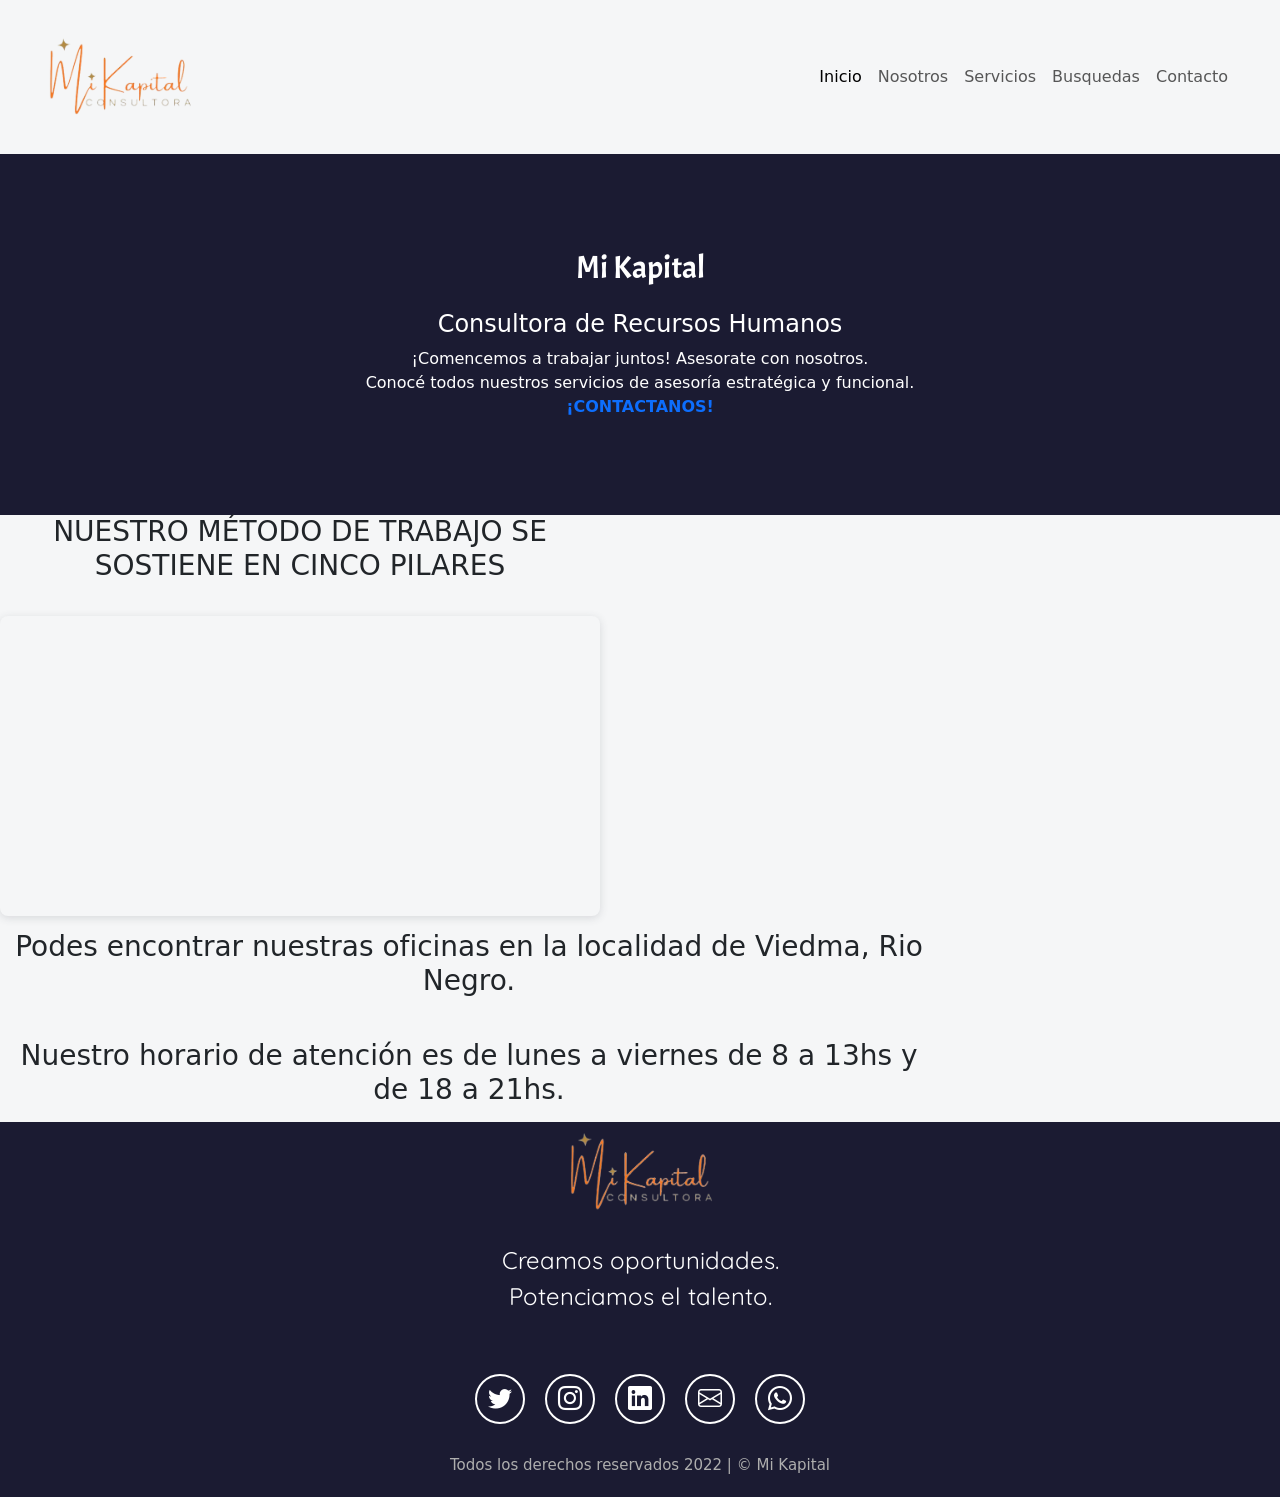
==== index.html @ c0444a29 "Subida masiva de proyecto final" ====
<!DOCTYPE html>
<html lang="es">
  <head>
    <!-- Metadatos -->
    <meta charset="UTF-8">
    <meta http-equiv="X-UA-Compatible" content="IE=edge">
    <meta name="viewport" content="width=device-width, initial-scale=1.0">
    <meta name="description" content="Consultora de Recursos Humanos">
    <meta name="keywords" content="consultora, recursos humanos, talento, capital humano, rrhh">
    <!-- Titulo -->
    <title>Mi Kapital | Inicio</title>
    <!-- Favicon -->
    <link rel="icon" type="image/x-icon" href="./assets/images/logofavicon.ico">
    <!-- Bootstrap -->
    <link href="https://cdn.jsdelivr.net/npm/bootstrap@5.3.0-alpha1/dist/css/bootstrap.min.css" rel="stylesheet" integrity="sha384-GLhlTQ8iRABdZLl6O3oVMWSktQOp6b7In1Zl3/Jr59b6EGGoI1aFkw7cmDA6j6gD" crossorigin="anonymous">
    <!-- Iconos de Bootstrap -->
    <link rel="stylesheet" href="https://cdn.jsdelivr.net/npm/bootstrap-icons@1.10.3/font/bootstrap-icons.css">
    <!-- CSS -->
    <link rel="stylesheet" href="./css/style.css">
    <!-- Google Fonts -->
    <link rel="preconnect" href="https://fonts.googleapis.com">
    <link rel="preconnect" href="https://fonts.gstatic.com" crossorigin>
    <link href="https://fonts.googleapis.com/css2?family=Acme&family=Quicksand:wght@500&family=Share+Tech+Mono&display=swap" rel="stylesheet">
  </head>

  <body>
    <!-- Barra de navegacion -->
    <nav class="navbar navbar-expand-md navbar-light">
      <div class="container-fluid">
        <button class="navbar-toggler" type="button" data-bs-toggle="collapse" data-bs-target="#navbar-toggler" aria-controls="navbarTogglerDemo01" aria-expanded="false" aria-label="Toggle navigation">
          <span class="navbar-toggler-icon"></span>
        </button>
        <div class="collapse navbar-collapse" id="navbar-toggler">
          <a class="navbar-brand" href="./index.html">
            <img src="./assets/images/footer.png" width="150"alt="Logo de la consultora">
          </a>
          <ul class="navbar-nav d-flex justify-content-center align-items-center">
            <li class="nav-item">
              <a class="nav-link active" aria-current="page" href="index.html">Inicio</a>
            </li>
            <li class="nav-item">
              <a class="nav-link" href="./pages/nosotros.html">Nosotros</a>
            </li>
            <li class="nav-item">
              <a class="nav-link" href="./pages/servicios.html">Servicios</a>
            </li>
            <li class="nav-item">
              <a class="nav-link" href="./pages/busquedas.html">Busquedas</a>
            </li>
            <li class="nav-item">
              <a class="nav-link" href="./pages/contacto.html">Contacto</a>
            </li>
          </ul>
        </div>
      </div>
    </nav>

    <!-- Seccion Hero -->
    <section  class="hero align-items-stretch">
      <div class="hero-principal d-flex flex-column justify-content-center align-items-center seccion-oscura">
        <h1 class="seccion-titulo">Mi Kapital</h1>
        <h2 class="texto-blanco">Consultora de Recursos Humanos</h2>
        <p>¡Comencemos a trabajar juntos! Asesorate con nosotros. <br> Conocé todos nuestros servicios  de asesoría estratégica y funcional.<br><a href="./pages/contacto.html" real="noopener noreferrer"><strong>¡CONTACTANOS!</strong></a></p>
      </div>
  
      <div class="hero-intermedio d-flex flex-column justify-content-center align-items-center">
        <h3>NUESTRO MÉTODO DE TRABAJO SE SOSTIENE EN CINCO PILARES</h2>
        <div class="ratio ratio-4x3" style="position: relative; width: 100%; height: 0; padding-top: 50.0000%; padding-bottom: 0; box-shadow: 0 2px 8px 0 rgba(63,69,81,0.16); margin-top: 1.6em; margin-bottom: 0.9em; overflow: hidden; border-radius: 8px;will-change: transform;">
          <iframe class="hero-intermedio-imagen img-fluid" loading="lazy" style="position: absolute; width: 100%; height: 100%; top: 0; left: 0;  border: none; padding: 0;margin: 0;"
           src="https:&#x2F;&#x2F;www.canva.com&#x2F;design&#x2F;DAFYMnzZN74&#x2F;view?embed" allowfullscreen="allowfullscreen" allow="fullscreen">
          </iframe>
        </div>
      </div>

      <div class="hero-inferior d-flex flex-row justify-content-center align-items-center">
        <div>
          <h3>Podes encontrar nuestras oficinas en la localidad de Viedma, Rio Negro.<h3><br>
          <p>Nuestro horario de atención es de lunes a viernes de 8 a 13hs y de 18 a 21hs.</p>
        </div>
        <iframe class="hero-inferior-imagen img-fluid" src="https://www.google.com/maps/embed?pb=!1m18!1m12!1m3!1d48306.192448101625!2d-63.035159123604025!3d-40.824953755593626!2m3!1f0!2f0!3f0!3m2!1i1024!2i768!4f13.1!3m3!1m2!1s0x95f698126201d8c5%3A0xc439042877c7ae8!2sViedma%2C%20R%C3%ADo%20Negro!5e0!3m2!1ses!2sar!4v1674140416798!5m2!1ses!2sar" alt="Mapa de ubicación" width="400vw" height="300vh" frameborder="0" style="border: 0px; pointer-events: none;" allowfullscreen=""></iframe>
      </div>
    </section>
  
    <footer class="seccion-oscura d-flex flex-column align-items-center justify-content-center">
      <img class="footer-logo" src="../assets/images/footer.png" alt="Logo de la consultora">
      <p class="footer-texto text-center">Creamos oportunidades. <br>Potenciamos el talento.</p>
      <div class="iconos-redes-sociales d-flex flex-wrap align-items-center justify-content-center">
        <a href="https://twitter.com" target="_blank" rel="noopener noreferrer">
          <i class="bi bi-twitter"></i>
        </a>
        <a href="https://instagram.com" target="_blank" rel="noopener noreferrer">
          <i class="bi bi-instagram"></i>
        </a>
        <a href="https://linkedin.com" target="_blank" rel="noopener noreferrer">
          <i class="bi bi-linkedin"></i>
        </a>
        <a href="mailto:mikapital@miemail.com" target="_blank" rel="noopener noreferrer">
          <i class="bi bi-envelope"></i>
        </a>
        <a href="https://api.whatsapp.com/send?phone=5492920253766&text=Hola,%20me%20gustar%C3%ADa%20m%C3%A1s%20informaci%C3%B3n%20sobre%20sus%20servicios." target="_blank" rel="noopener noreferrer">
          <i class="bi bi-whatsapp"></i>
        </a>
      </div>
      <div class="derechos-de-autor">Todos los derechos reservados 2022 | &#169; Mi Kapital
      </div>
    </footer>

    <script src="https://cdn.jsdelivr.net/npm/bootstrap@5.3.0-alpha1/dist/js/bootstrap.bundle.min.js" integrity="sha384-w76AqPfDkMBDXo30jS1Sgez6pr3x5MlQ1ZAGC+nuZB+EYdgRZgiwxhTBTkF7CXvN" crossorigin="anonymous"></script>  
  </body>

</html>
---- css/style.css ----
/* reset */
* {
  padding: 0;
  margin: 0;
  box-sizing: border-box;
}

*::selection{
  color: rgb(165, 75, 42);
  background-color: rgb(63, 173, 173);
}

a {
  text-decoration: none;
  list-style-type: none;
}


/* Barra de navegacion */
.navbar{
  padding: 2rem;
  background-color: #f5f6f7;
}

.navbar-collapse{
  align-items: center;
  justify-content: space-between;
}


/* Estilos generales */
section{
  display: flex;
  flex-direction: column;
  align-items: center;
  justify-content: center;
}

h1{
  font-size: 2.5rem;
  font-family: 'Acme', sans-serif;
}

.seccion-oscura{
  color: white;
  background-color: #1b1b32;
}

.seccion-clara{
  color: black;
  background-color: white;
}

.seccion-titulo{
  font-size: 2rem;
  padding: 15px 0;
  font-family: 'Acme', sans-serif;
}

.seccion-descripcion{
  font-size: 1.2rem;
  color:#584e4e;
}

.seccion-texto{
  font-size: 1.2rem;
}

.btn-info{
  font-size: 1.1rem;
  margin: 20px;
  font-weight: bold;
}

.texto-negro{
  color: black;
}

.texto-blanco{
  color:white
}

/* Seccion Hero */
.hero{
  background-color: #f5f6f7;
  min-height: 450px;
  text-align: center;
}

.hero-principal{
  padding: 5rem;
}

.hero-principal h2 {
  font-size: 1.5rem;
}

/* Seccion Nosotros */

.nosotros{
  padding: 40px;
}

.nosotros .contenedor{
  max-width: 600px;
  text-align: center;
} 

.nosotros-inferior{
  padding: 40px;
}

.nosotros-titulo{
  font-size: 25px;
  font-weight: bold;
  margin: 10px 0;
}
.nosotros-inferior .columna{
  padding: 20px;
  border: 2px solid #8080804d;
  display: flex;
  flex-direction: column;
  justify-content: space-evenly;
  transition: all 0.2s ease-in;
}

.nosotros-inferior .columna:hover{
  color:white;
  background-color: #1b1b32;
}

.nosotros-inferior .columna{
  font-size: 20px;
}

.nosotros-inferior .row img{
  width:100%;
  padding: 0;
  border-radius: 10%;
}

.badge-contenedor{
  font-size: 20px;
  font-weight: bold;
  margin: 10px 0;
}

.badge{
  margin: 5px;
}

.testimonios{
  padding: 40px 40px 80px 40px;
}

.testimonios .carousel{
  max-width: 800px;
}

.carousel-item{
  height: 500px;
}

.carousel-item .container{
  width: 100%;
  height: 100%;
  display: flex;
  flex-direction: column;
  align-items: center;
  justify-content: center;
}

.testimonio-imagen{
  height: 150px;
  width: 150px;
  margin: 10px 10px 20px 10px;
}

.testimonio-texto{
  max-width: 70%;
  font-size: 20px;
  text-align: center;
  font-family: 'Share Tech Mono', monospace;
}

.testimonio-info{
  font-weight: bold;
  text-align: center;
}

.testimonio-info p{
  margin-bottom: 0;
}

.testimonio-footer .cliente{
  font-size: 1.2rem;
}

.testimonio-info .cargo{
  font-size: 0.9rem;
  color: #656060;
}



/* Seccion Servicios */

.servicios{
padding: 40px;
}

.servicios .contenedor{
  max-width: 600px;
  text-align: center;
}

.servicios img{
  height: 100%;
  width: 100%;
  padding: 10px;
  border-radius: 10px;
  display: block;
  transition: all 0.2s ease;
}

.galeria img:hover{
  opacity: 0.2;
}

.servicios-contenedor{
  padding-top: 60px;
  margin-bottom: 40px;
}

.galeria{
  position: relative;
}

.overlay{
  transition: all 0.2s ease;
  opacity: 0;
  position: absolute;
  top: 50%;
  left: 50%;
  transform: translate(-50%, -50%);
  text-align: center;
}

.overlay p{
  font-size: 25px;
  font-weight: bold;
  margin-bottom: 0;
}

.servicios-contenedor:hover .overlay{
  opacity: 1;
}

/* Busquedas */
.busquedas{
  padding: 40px;
  }
  
  .busquedas .contenedor{
    max-width: 600px;
    text-align: center;
  }

.busquedas-listado{
  min-height: 500px;
  padding: 30px;
}

.busquedas-listado .card{
  width: 80%;
  max-width: 600px;
  margin: 15px;
}

.busquedas-listado .card-header{
  font-weight: bold;
}

/* contacto */

.encabezado-contacto{
  min-height:400px;
}

.parrafo-contacto{
  font-size: 1.3rem;

}

.contacto .container{
  max-width: 1100px;
  min-height: 200px;
  padding: 20px;
}

.contacto .rectangulo{
  margin-top: -5rem;
  background-color:rgb(13, 109, 253);
  border-radius: 10px;
  box-shadow: 0px 1px 4px 1px white;
}

.contacto row {
  width: 100%;
  display: flex;
  align-items: center;
}

.contacto .descripcion{
  color: white;
  font-size: 1.2rem;
}

.contacto button{
  color: white;
  font-weight: bold;
  background-color: transparent;
  border: 2px solid white;
  padding: 1.25em 2em;
  margin: 10px;
  border-radius: 100px;
  transition: all 0.2s ease-in-out;
}

.contacto button:hover{
  background-color: white;
  color: black;

}

.contacto button i{
  color: white;
  font-size: 1.3rem;
  transition: all 0.2s ease-in-out;
}

.contacto button:hover i{
  color: black;
}

/* footer */

.footer{
  min-height: 500px;
}

.footer-logo{
  height: 80px;
  width: 150;
  margin: 10px;
}

.footer-texto{
  font-size: 1.5rem;
  padding: 20px;
  margin-bottom: 30px;
  font-family: 'Quicksand', sans-serif;
}

.iconos-redes-sociales a{
  width: 50px;
  height: 50px;
  display: flex;
  align-items:center;
  justify-content: center;
  padding: 2px;
  margin: 10px;
  border: 2px solid white;
  border-radius: 50%;
  transition: all 0.2s ease-in;
}

.iconos-redes-sociales i{
  color: white;
  font-size: 1.5rem;
  transition: all 0.2s ease-in;
}

.iconos-redes-sociales a:hover{
  background-color: white;
  border: 2px solid rgb(13, 109, 253);
}

.iconos-redes-sociales a:hover i{
  color: black;
}

.derechos-de-autor{
  font-size: 15px;
  color: #aeaeae;
  padding: 20px;
}




























/* Adaptable - Responsivo */

@media screen and (max-width:400px){
.overlay p{
  font-size: 18px;
  }
}



@media screen and (max-width:767px){
  .navbar-brand{
    display: none;
  }

  .hero-inferior{
    flex-direction: column;
  }
}

@media screen and (max-width: 800px){
  .testimonio-imagen{
    height: 120px;
    width: 120px;
  }

  .testimonio-texto{
    font-size: 18px;
  }
}
  


@media screen and (min-width: 700px){
  .hero-intermedio{
    max-width: 600px;
  }

  .hero-inferior-imagen{
    max-width: 600px;
  }
}
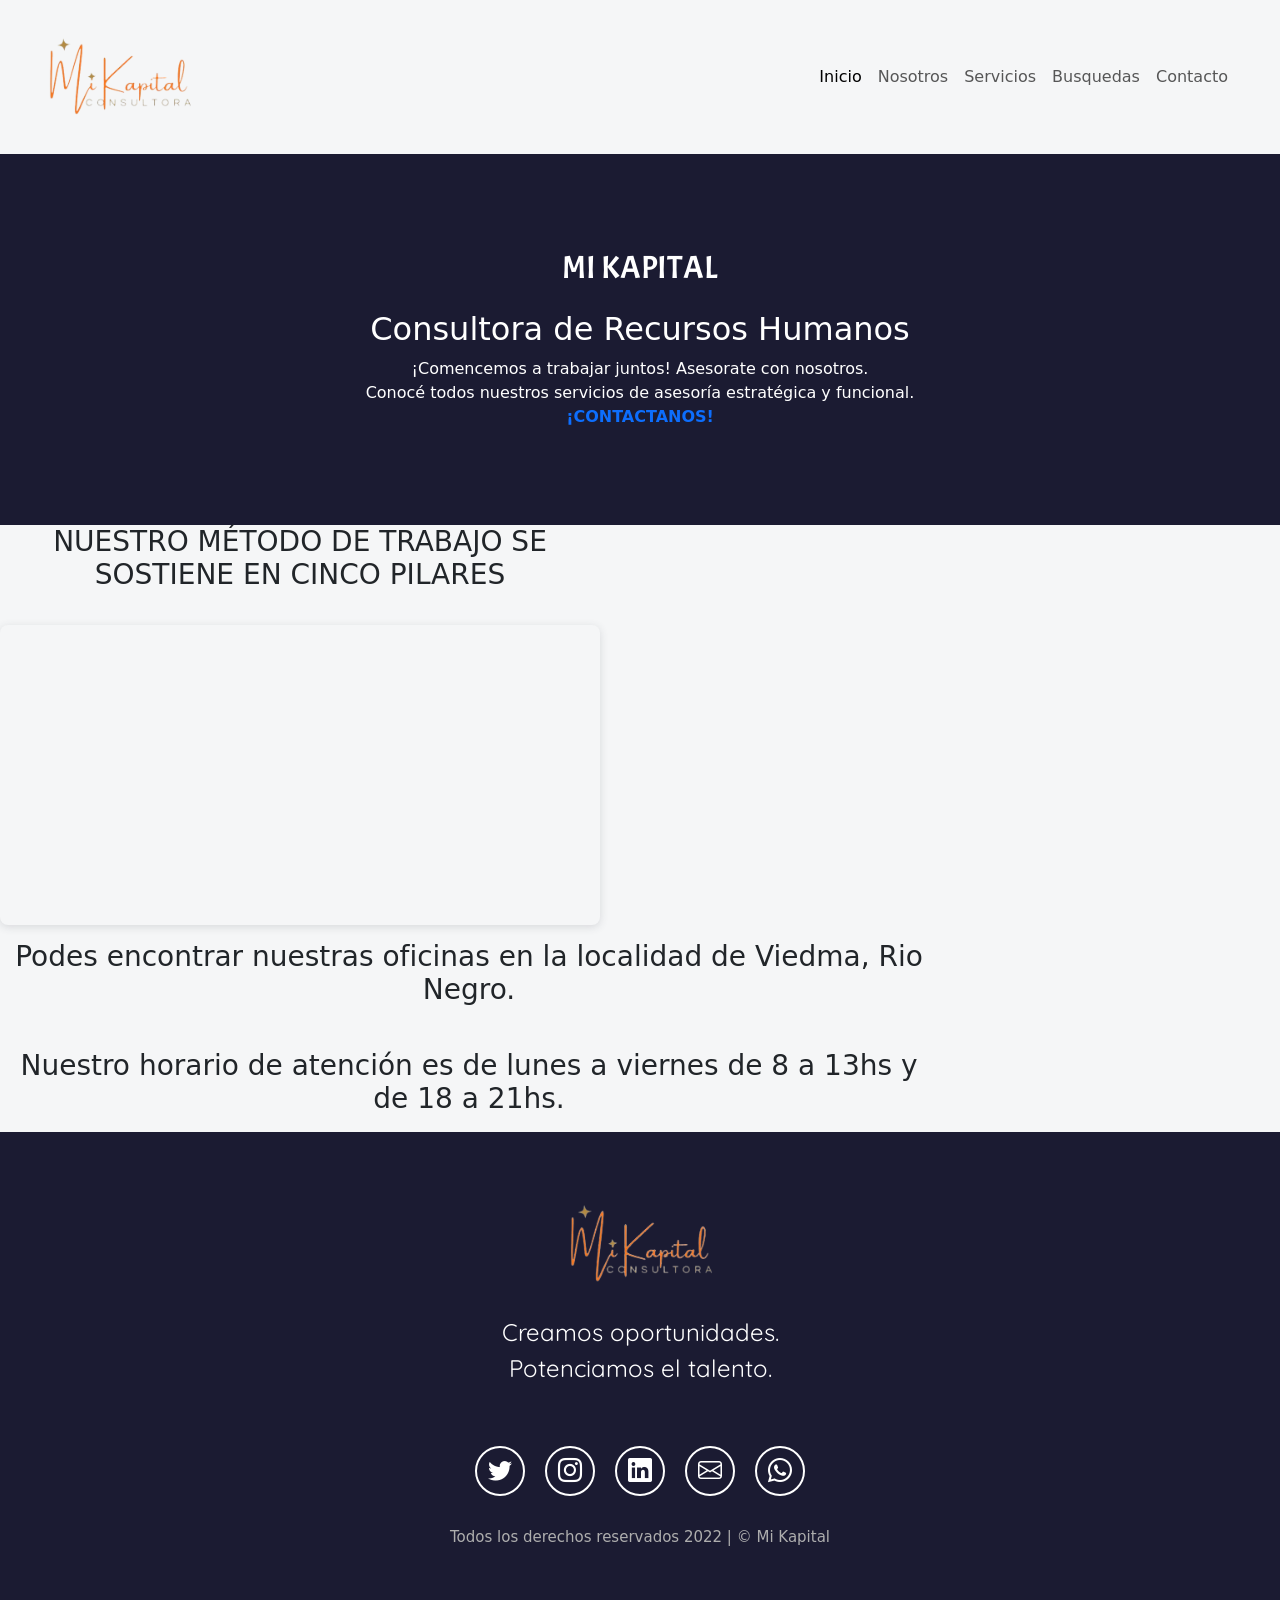
==== commit 71b4aab7: "aplicando sass" ====
--- a/index.html
+++ b/index.html
@@ -16,7 +16,7 @@
     <!-- Iconos de Bootstrap -->
     <link rel="stylesheet" href="https://cdn.jsdelivr.net/npm/bootstrap-icons@1.10.3/font/bootstrap-icons.css">
     <!-- CSS -->
-    <link rel="stylesheet" href="./css/style.css">
+    <link rel="stylesheet" href="css/style.css">
     <!-- Google Fonts -->
     <link rel="preconnect" href="https://fonts.googleapis.com">
     <link rel="preconnect" href="https://fonts.gstatic.com" crossorigin>
@@ -58,7 +58,7 @@
     <!-- Seccion Hero -->
     <section  class="hero align-items-stretch">
       <div class="hero-principal d-flex flex-column justify-content-center align-items-center seccion-oscura">
-        <h1 class="seccion-titulo">Mi Kapital</h1>
+        <h1 class="seccion-titulo">MI KAPITAL</h1>
         <h2 class="texto-blanco">Consultora de Recursos Humanos</h2>
         <p>¡Comencemos a trabajar juntos! Asesorate con nosotros. <br> Conocé todos nuestros servicios  de asesoría estratégica y funcional.<br><a href="./pages/contacto.html" real="noopener noreferrer"><strong>¡CONTACTANOS!</strong></a></p>
       </div>
@@ -81,6 +81,7 @@
       </div>
     </section>
   
+    <!-- Footer -->
     <footer class="seccion-oscura d-flex flex-column align-items-center justify-content-center">
       <img class="footer-logo" src="../assets/images/footer.png" alt="Logo de la consultora">
       <p class="footer-texto text-center">Creamos oportunidades. <br>Potenciamos el talento.</p>
--- a/css/style.css
+++ b/css/style.css
@@ -1,467 +1,311 @@
-/* reset */
 * {
   padding: 0;
   margin: 0;
-  box-sizing: border-box;
-}
-
-*::selection{
-  color: rgb(165, 75, 42);
-  background-color: rgb(63, 173, 173);
-}
+  box-sizing: border-box; }
+  *::selection {
+    color: #a54b2a;
+    background-color: #3fadad; }
 
 a {
   text-decoration: none;
-  list-style-type: none;
-}
-
-
-/* Barra de navegacion */
-.navbar{
-  padding: 2rem;
-  background-color: #f5f6f7;
-}
-
-.navbar-collapse{
-  align-items: center;
-  justify-content: space-between;
-}
-
+  list-style-type: none; }
 
 /* Estilos generales */
-section{
+section {
   display: flex;
   flex-direction: column;
   align-items: center;
-  justify-content: center;
-}
-
-h1{
+  justify-content: center; }
+
+h1 {
   font-size: 2.5rem;
-  font-family: 'Acme', sans-serif;
-}
-
-.seccion-oscura{
+  font-family: "Acme", sans-serif; }
+
+.seccion-oscura {
   color: white;
-  background-color: #1b1b32;
-}
-
-.seccion-clara{
+  background-color: #1b1b32; }
+
+.seccion-clara {
   color: black;
-  background-color: white;
-}
-
-.seccion-titulo{
+  background-color: white; }
+
+.seccion-titulo {
   font-size: 2rem;
   padding: 15px 0;
-  font-family: 'Acme', sans-serif;
-}
-
-.seccion-descripcion{
+  font-family: "Acme", sans-serif; }
+
+.seccion-descripcion {
   font-size: 1.2rem;
-  color:#584e4e;
-}
-
-.seccion-texto{
-  font-size: 1.2rem;
-}
-
-.btn-info{
+  color: #584e4e; }
+
+.seccion-texto {
+  font-size: 1.2rem; }
+
+.btn-info {
   font-size: 1.1rem;
   margin: 20px;
-  font-weight: bold;
-}
-
-.texto-negro{
-  color: black;
-}
-
-.texto-blanco{
-  color:white
-}
-
-/* Seccion Hero */
-.hero{
+  font-weight: bold; }
+
+.texto-negro {
+  color: black; }
+
+.texto-blanco {
+  color: white; }
+
+.navbar {
+  padding: 2rem;
+  background-color: #f5f6f7; }
+  .navbar .navbar-collapse {
+    align-items: center;
+    justify-content: space-between; }
+
+.hero {
   background-color: #f5f6f7;
   min-height: 450px;
-  text-align: center;
-}
-
-.hero-principal{
-  padding: 5rem;
-}
-
-.hero-principal h2 {
-  font-size: 1.5rem;
-}
-
-/* Seccion Nosotros */
-
-.nosotros{
-  padding: 40px;
-}
-
-.nosotros .contenedor{
-  max-width: 600px;
-  text-align: center;
-} 
-
-.nosotros-inferior{
-  padding: 40px;
-}
-
-.nosotros-titulo{
-  font-size: 25px;
-  font-weight: bold;
-  margin: 10px 0;
-}
-.nosotros-inferior .columna{
-  padding: 20px;
-  border: 2px solid #8080804d;
-  display: flex;
-  flex-direction: column;
-  justify-content: space-evenly;
-  transition: all 0.2s ease-in;
-}
-
-.nosotros-inferior .columna:hover{
-  color:white;
-  background-color: #1b1b32;
-}
-
-.nosotros-inferior .columna{
-  font-size: 20px;
-}
-
-.nosotros-inferior .row img{
-  width:100%;
-  padding: 0;
-  border-radius: 10%;
-}
-
-.badge-contenedor{
-  font-size: 20px;
-  font-weight: bold;
-  margin: 10px 0;
-}
-
-.badge{
-  margin: 5px;
-}
-
-.testimonios{
-  padding: 40px 40px 80px 40px;
-}
-
-.testimonios .carousel{
-  max-width: 800px;
-}
-
-.carousel-item{
-  height: 500px;
-}
-
-.carousel-item .container{
-  width: 100%;
-  height: 100%;
-  display: flex;
-  flex-direction: column;
-  align-items: center;
-  justify-content: center;
-}
-
-.testimonio-imagen{
-  height: 150px;
-  width: 150px;
-  margin: 10px 10px 20px 10px;
-}
-
-.testimonio-texto{
-  max-width: 70%;
-  font-size: 20px;
-  text-align: center;
-  font-family: 'Share Tech Mono', monospace;
-}
-
-.testimonio-info{
-  font-weight: bold;
-  text-align: center;
-}
-
-.testimonio-info p{
-  margin-bottom: 0;
-}
-
-.testimonio-footer .cliente{
-  font-size: 1.2rem;
-}
-
-.testimonio-info .cargo{
-  font-size: 0.9rem;
-  color: #656060;
-}
-
-
-
-/* Seccion Servicios */
-
-.servicios{
-padding: 40px;
-}
-
-.servicios .contenedor{
-  max-width: 600px;
-  text-align: center;
-}
-
-.servicios img{
-  height: 100%;
-  width: 100%;
-  padding: 10px;
-  border-radius: 10px;
-  display: block;
-  transition: all 0.2s ease;
-}
-
-.galeria img:hover{
-  opacity: 0.2;
-}
-
-.servicios-contenedor{
-  padding-top: 60px;
-  margin-bottom: 40px;
-}
-
-.galeria{
-  position: relative;
-}
-
-.overlay{
-  transition: all 0.2s ease;
-  opacity: 0;
-  position: absolute;
-  top: 50%;
-  left: 50%;
-  transform: translate(-50%, -50%);
-  text-align: center;
-}
-
-.overlay p{
-  font-size: 25px;
-  font-weight: bold;
-  margin-bottom: 0;
-}
-
-.servicios-contenedor:hover .overlay{
-  opacity: 1;
-}
-
-/* Busquedas */
-.busquedas{
-  padding: 40px;
-  }
-  
-  .busquedas .contenedor{
+  text-align: center; }
+  .hero .hero-principal {
+    padding: 5rem; }
+    .hero .hero-principal .hero-principal h2 {
+      font-size: 1.5rem; }
+
+.nosotros {
+  padding: 40px; }
+  .nosotros .contenedor {
     max-width: 600px;
-    text-align: center;
-  }
-
-.busquedas-listado{
+    text-align: center; }
+
+.nosotros-inferior {
+  padding: 40px; }
+  .nosotros-inferior .columna {
+    font-size: 20px;
+    padding: 20px;
+    border: 2px solid #8080804d;
+    display: flex;
+    flex-direction: column;
+    justify-content: space-evenly;
+    transition: all 0.2s ease-in; }
+    .nosotros-inferior .columna:hover {
+      color: white;
+      background-color: #1b1b32; }
+      .nosotros-inferior .columna:hover img {
+        width: 100%;
+        padding: 0;
+        border-radius: 10%; }
+      .nosotros-inferior .columna:hover .nosotros-titulo {
+        font-size: 25px;
+        font-weight: bold;
+        margin: 10px 0; }
+      .nosotros-inferior .columna:hover .badge-contenedor {
+        font-size: 20px;
+        font-weight: bold;
+        margin: 10px 0; }
+        .nosotros-inferior .columna:hover .badge-contenedor .badge {
+          margin: 5px; }
+
+.testimonios {
+  padding: 40px 40px 80px 40px; }
+  .testimonios .carousel {
+    max-width: 800px; }
+    .testimonios .carousel .carousel-item {
+      height: 500px; }
+      .testimonios .carousel .carousel-item .container {
+        width: 100%;
+        height: 100%;
+        display: flex;
+        flex-direction: column;
+        align-items: center;
+        justify-content: center; }
+        .testimonios .carousel .carousel-item .container .testimonio-imagen {
+          height: 150px;
+          width: 150px;
+          margin: 10px 10px 20px 10px; }
+        .testimonios .carousel .carousel-item .container .testimonio-texto {
+          max-width: 70%;
+          font-size: 20px;
+          text-align: center;
+          font-family: 'Share Tech Mono', monospace; }
+        .testimonios .carousel .carousel-item .container .testimonio-info {
+          font-weight: bold;
+          text-align: center; }
+          .testimonios .carousel .carousel-item .container .testimonio-info p {
+            margin-bottom: 0; }
+            .testimonios .carousel .carousel-item .container .testimonio-info p .cliente {
+              font-size: 1.2rem; }
+            .testimonios .carousel .carousel-item .container .testimonio-info p .cargo {
+              font-size: 0.9rem;
+              color: #656060; }
+
+.servicios {
+  padding: 40px; }
+  .servicios .contenedor {
+    max-width: 600px;
+    text-align: center; }
+  .servicios .servicios-contenedor {
+    padding-top: 60px;
+    margin-bottom: 40px; }
+    .servicios .servicios-contenedor:hover .overlay {
+      opacity: 1; }
+    .servicios .servicios-contenedor .galeria {
+      position: relative; }
+      .servicios .servicios-contenedor .galeria img {
+        height: 100%;
+        width: 100%;
+        padding: 10px;
+        border-radius: 10px;
+        display: block;
+        transition: all 0.2s ease; }
+        .servicios .servicios-contenedor .galeria img:hover {
+          opacity: 0.2; }
+      .servicios .servicios-contenedor .galeria .overlay {
+        transition: all 0.2s ease;
+        opacity: 0;
+        position: absolute;
+        top: 50%;
+        left: 50%;
+        transform: translate(-50%, -50%);
+        text-align: center; }
+        .servicios .servicios-contenedor .galeria .overlay p {
+          font-size: 25px;
+          font-weight: bold;
+          margin-bottom: 0; }
+
+.busquedas {
+  padding: 40px; }
+  .busquedas .contenedor {
+    max-width: 600px;
+    text-align: center; }
+
+.busquedas-listado {
   min-height: 500px;
-  padding: 30px;
-}
-
-.busquedas-listado .card{
-  width: 80%;
-  max-width: 600px;
-  margin: 15px;
-}
-
-.busquedas-listado .card-header{
-  font-weight: bold;
-}
-
-/* contacto */
-
-.encabezado-contacto{
-  min-height:400px;
-}
-
-.parrafo-contacto{
-  font-size: 1.3rem;
-
-}
-
-.contacto .container{
+  padding: 30px; }
+  .busquedas-listado .card {
+    width: 80%;
+    max-width: 600px;
+    margin: 15px; }
+    .busquedas-listado .card .card-header {
+      font-weight: bold; }
+
+.encabezado-contacto {
+  min-height: 400px; }
+  .encabezado-contacto .parrafo-contacto {
+    font-size: 1.3rem; }
+
+.contacto .container {
   max-width: 1100px;
   min-height: 200px;
+  padding: 20px; }
+  .contacto .container .rectangulo {
+    margin-top: -5rem;
+    background-color: #0d6dfd;
+    border-radius: 10px;
+    box-shadow: 0px 1px 4px 1px white; }
+    .contacto .container .rectangulo .row {
+      width: 100%;
+      display: flex;
+      align-items: center; }
+      .contacto .container .rectangulo .row .descripcion {
+        color: white;
+        font-size: 1.2rem; }
+    .contacto .container .rectangulo button {
+      color: white;
+      font-weight: bold;
+      background-color: transparent;
+      border: 2px solid white;
+      padding: 1.25em 2em;
+      margin: 10px;
+      border-radius: 100px;
+      transition: all 0.2s ease-in-out; }
+      .contacto .container .rectangulo button:hover {
+        background-color: white;
+        color: black; }
+      .contacto .container .rectangulo button i {
+        color: white;
+        font-size: 1.3rem;
+        transition: all 0.2s ease-in-out; }
+      .contacto .container .rectangulo button:hover i {
+        color: black; }
+
+.container form {
+  min-width: 300px;
   padding: 20px;
-}
-
-.contacto .rectangulo{
-  margin-top: -5rem;
-  background-color:rgb(13, 109, 253);
-  border-radius: 10px;
-  box-shadow: 0px 1px 4px 1px white;
-}
-
-.contacto row {
-  width: 100%;
-  display: flex;
-  align-items: center;
-}
-
-.contacto .descripcion{
-  color: white;
-  font-size: 1.2rem;
-}
-
-.contacto button{
-  color: white;
-  font-weight: bold;
-  background-color: transparent;
-  border: 2px solid white;
-  padding: 1.25em 2em;
   margin: 10px;
-  border-radius: 100px;
-  transition: all 0.2s ease-in-out;
-}
-
-.contacto button:hover{
-  background-color: white;
+  align-content: space-around;
   color: black;
-
-}
-
-.contacto button i{
-  color: white;
-  font-size: 1.3rem;
-  transition: all 0.2s ease-in-out;
-}
-
-.contacto button:hover i{
-  color: black;
-}
-
-/* footer */
-
-.footer{
-  min-height: 500px;
-}
-
-.footer-logo{
-  height: 80px;
-  width: 150;
-  margin: 10px;
-}
-
-.footer-texto{
-  font-size: 1.5rem;
-  padding: 20px;
-  margin-bottom: 30px;
-  font-family: 'Quicksand', sans-serif;
-}
-
-.iconos-redes-sociales a{
-  width: 50px;
-  height: 50px;
-  display: flex;
-  align-items:center;
-  justify-content: center;
-  padding: 2px;
-  margin: 10px;
-  border: 2px solid white;
-  border-radius: 50%;
-  transition: all 0.2s ease-in;
-}
-
-.iconos-redes-sociales i{
-  color: white;
-  font-size: 1.5rem;
-  transition: all 0.2s ease-in;
-}
-
-.iconos-redes-sociales a:hover{
-  background-color: white;
-  border: 2px solid rgb(13, 109, 253);
-}
-
-.iconos-redes-sociales a:hover i{
-  color: black;
-}
-
-.derechos-de-autor{
-  font-size: 15px;
-  color: #aeaeae;
-  padding: 20px;
-}
-
-
-
-
-
-
-
-
-
-
-
-
-
-
-
-
-
-
-
-
-
-
-
-
-
-
-
-
-/* Adaptable - Responsivo */
-
-@media screen and (max-width:400px){
-.overlay p{
-  font-size: 18px;
-  }
-}
-
-
-
-@media screen and (max-width:767px){
-  .navbar-brand{
-    display: none;
-  }
-
-  .hero-inferior{
-    flex-direction: column;
-  }
-}
-
-@media screen and (max-width: 800px){
-  .testimonio-imagen{
+  box-shadow: inset 0 -3em 3em rgba(102, 144, 233, 0.753), 0 0 0 2px rgba(29, 7, 235, 0.527), 0.3em 0.3em 1em rgba(12, 72, 128, 0.952); }
+  .container form button {
+    color: black;
+    font-weight: bold;
+    background-color: transparent;
+    border: 2px solid black;
+    padding: 1.25em 2em;
+    margin: 10px;
+    border-radius: 100px;
+    transition: all 0.2s ease-in-out; }
+    .container form button:hover {
+      background-color: black;
+      color: white; }
+    .container form button i {
+      color: black;
+      font-size: 1.3rem;
+      transition: all 0.2s ease-in-out; }
+    .container form button:hover i {
+      color: white; }
+
+footer {
+  min-height: 500px; }
+  footer .footer-logo {
+    height: 80px;
+    width: 150;
+    margin: 10px; }
+  footer .footer-texto {
+    font-size: 1.5rem;
+    padding: 20px;
+    margin-bottom: 30px;
+    font-family: 'Quicksand', sans-serif; }
+  footer .iconos-redes-sociales a {
+    width: 50px;
+    height: 50px;
+    display: flex;
+    align-items: center;
+    justify-content: center;
+    padding: 2px;
+    margin: 10px;
+    border: 2px solid white;
+    border-radius: 50%;
+    transition: all 0.2s ease-in; }
+    footer .iconos-redes-sociales a:hover {
+      background-color: white;
+      border: 2px solid #0d6dfd; }
+    footer .iconos-redes-sociales a:hover i {
+      color: black; }
+    footer .iconos-redes-sociales a i {
+      color: white;
+      font-size: 1.5rem;
+      transition: all 0.2s ease-in; }
+  footer .derechos-de-autor {
+    font-size: 15px;
+    color: #aeaeae;
+    padding: 20px; }
+
+@media screen and (max-width: 400px) {
+  .overlay p {
+    font-size: 18px; } }
+
+@media screen and (max-width: 767px) {
+  .navbar-brand {
+    display: none; }
+  .hero-inferior {
+    flex-direction: column; } }
+
+@media screen and (max-width: 800px) {
+  .testimonio-imagen {
     height: 120px;
-    width: 120px;
-  }
-
-  .testimonio-texto{
-    font-size: 18px;
-  }
-}
-  
-
-
-@media screen and (min-width: 700px){
-  .hero-intermedio{
-    max-width: 600px;
-  }
-
-  .hero-inferior-imagen{
-    max-width: 600px;
-  }
-}+    width: 120px; }
+  .testimonio-texto {
+    font-size: 18px; } }
+
+@media screen and (min-width: 700px) {
+  .hero-intermedio {
+    max-width: 600px; }
+  .hero-inferior-imagen {
+    max-width: 600px; } }
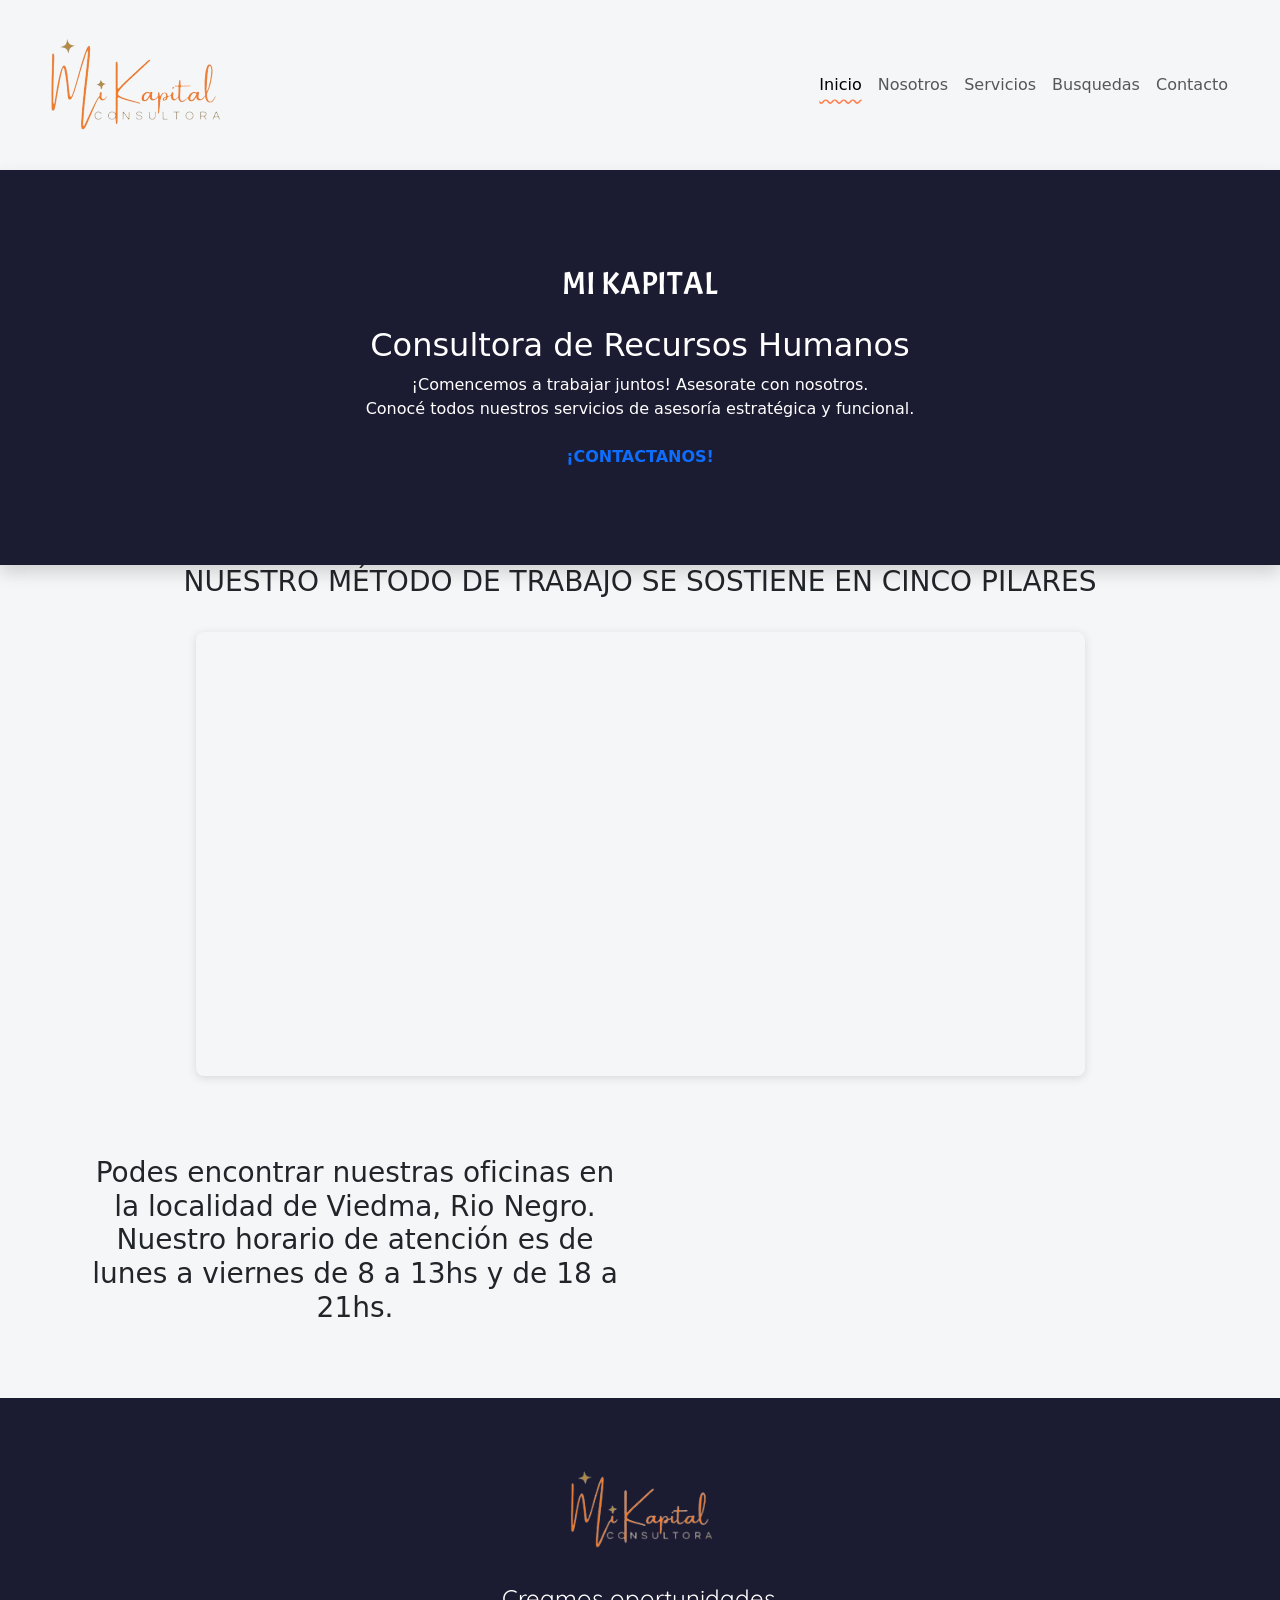
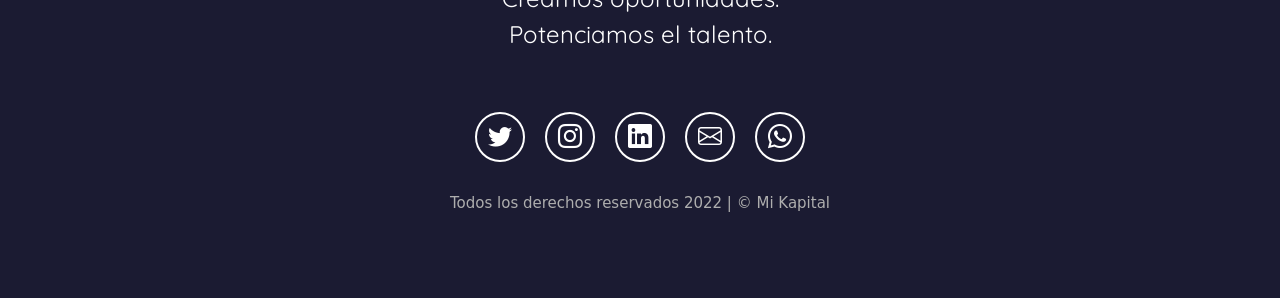
==== commit 109c6917: "ajustes en los estilos de todas las pages" ====
--- a/index.html
+++ b/index.html
@@ -1,6 +1,7 @@
 <!DOCTYPE html>
 <html lang="es">
   <head>
+
     <!-- Metadatos -->
     <meta charset="UTF-8">
     <meta http-equiv="X-UA-Compatible" content="IE=edge">
@@ -32,7 +33,7 @@
         </button>
         <div class="collapse navbar-collapse" id="navbar-toggler">
           <a class="navbar-brand" href="./index.html">
-            <img src="./assets/images/footer.png" width="150"alt="Logo de la consultora">
+            <img src="./assets/images/footer.png" alt="Logo de la consultora">
           </a>
           <ul class="navbar-nav d-flex justify-content-center align-items-center">
             <li class="nav-item">
@@ -56,28 +57,36 @@
     </nav>
 
     <!-- Seccion Hero -->
-    <section  class="hero align-items-stretch">
-      <div class="hero-principal d-flex flex-column justify-content-center align-items-center seccion-oscura">
+    <section  class="hero align-items-strech">
+      <div class="container-fluid hero-principal d-flex flex-column justify-content-center align-items-center seccion-oscura position-relative shadow">
         <h1 class="seccion-titulo">MI KAPITAL</h1>
         <h2 class="texto-blanco">Consultora de Recursos Humanos</h2>
-        <p>¡Comencemos a trabajar juntos! Asesorate con nosotros. <br> Conocé todos nuestros servicios  de asesoría estratégica y funcional.<br><a href="./pages/contacto.html" real="noopener noreferrer"><strong>¡CONTACTANOS!</strong></a></p>
+        <p>¡Comencemos a trabajar juntos! Asesorate con nosotros. <br> Conocé todos nuestros servicios  de asesoría estratégica y funcional.<br><a href="./pages/contacto.html" real="noopener noreferrer"><br><strong>¡CONTACTANOS!</strong></a></p>
       </div>
   
-      <div class="hero-intermedio d-flex flex-column justify-content-center align-items-center">
+      <div class="hero-intermedio d-flex flex-column justify-content-arround align-items-center">
         <h3>NUESTRO MÉTODO DE TRABAJO SE SOSTIENE EN CINCO PILARES</h2>
-        <div class="ratio ratio-4x3" style="position: relative; width: 100%; height: 0; padding-top: 50.0000%; padding-bottom: 0; box-shadow: 0 2px 8px 0 rgba(63,69,81,0.16); margin-top: 1.6em; margin-bottom: 0.9em; overflow: hidden; border-radius: 8px;will-change: transform;">
-          <iframe class="hero-intermedio-imagen img-fluid" loading="lazy" style="position: absolute; width: 100%; height: 100%; top: 0; left: 0;  border: none; padding: 0;margin: 0;"
-           src="https:&#x2F;&#x2F;www.canva.com&#x2F;design&#x2F;DAFYMnzZN74&#x2F;view?embed" allowfullscreen="allowfullscreen" allow="fullscreen">
-          </iframe>
+        <div class="container hero-intermedio-imagen">
+          <div class="ratio ratio-4x3" style="position: relative; width: 100%; height: 0; padding-top: 50.0000%; padding-bottom: 0; box-shadow: 0 2px 8px 0 rgba(63,69,81,0.16); margin-top: 1.6em; margin-bottom: 0.9em; overflow: hidden; border-radius: 8px;will-change: transform;">
+            <iframe loading="lazy" style="position: absolute; width: 100%; height: ; top: 0; left: 0;  border: none; padding: 0;margin: 0;"
+              src="https:&#x2F;&#x2F;www.canva.com&#x2F;design&#x2F;DAFYMnzZN74&#x2F;view?embed" allowfullscreen="allowfullscreen" allow="fullscreen">
+            </iframe>
+          </div>
         </div>
       </div>
 
-      <div class="hero-inferior d-flex flex-row justify-content-center align-items-center">
-        <div>
-          <h3>Podes encontrar nuestras oficinas en la localidad de Viedma, Rio Negro.<h3><br>
-          <p>Nuestro horario de atención es de lunes a viernes de 8 a 13hs y de 18 a 21hs.</p>
-        </div>
-        <iframe class="hero-inferior-imagen img-fluid" src="https://www.google.com/maps/embed?pb=!1m18!1m12!1m3!1d48306.192448101625!2d-63.035159123604025!3d-40.824953755593626!2m3!1f0!2f0!3f0!3m2!1i1024!2i768!4f13.1!3m3!1m2!1s0x95f698126201d8c5%3A0xc439042877c7ae8!2sViedma%2C%20R%C3%ADo%20Negro!5e0!3m2!1ses!2sar!4v1674140416798!5m2!1ses!2sar" alt="Mapa de ubicación" width="400vw" height="300vh" frameborder="0" style="border: 0px; pointer-events: none;" allowfullscreen=""></iframe>
+      <div class="container hero-inferior">
+        <div class="row">
+          <div class="col-12 col-md-6  d-flex justify-content-center align-items-center">
+            <h3 class="d-bl">
+            Podes encontrar nuestras oficinas en la localidad de Viedma, Rio Negro.<br>
+            Nuestro horario de atención es de lunes a viernes de 8 a 13hs y de 18 a 21hs.
+            <h3>
+          </div>
+          <div class="col-12 col-md-6">
+            <iframe src="https://www.google.com/maps/embed?pb=!1m18!1m12!1m3!1d48306.192448101625!2d-63.035159123604025!3d-40.824953755593626!2m3!1f0!2f0!3f0!3m2!1i1024!2i768!4f13.1!3m3!1m2!1s0x95f698126201d8c5%3A0xc439042877c7ae8!2sViedma%2C%20R%C3%ADo%20Negro!5e0!3m2!1ses!2sar!4v1674140416798!5m2!1ses!2sar" alt="Mapa de ubicación" frameborder="0" style="border: 0px; pointer-events: none;" allowfullscreen=""></iframe>
+          </div>
+       </div>
       </div>
     </section>
   
@@ -108,5 +117,4 @@
 
     <script src="https://cdn.jsdelivr.net/npm/bootstrap@5.3.0-alpha1/dist/js/bootstrap.bundle.min.js" integrity="sha384-w76AqPfDkMBDXo30jS1Sgez6pr3x5MlQ1ZAGC+nuZB+EYdgRZgiwxhTBTkF7CXvN" crossorigin="anonymous"></script>  
   </body>
-
 </html>
--- a/css/style.css
+++ b/css/style.css
@@ -58,6 +58,11 @@
   .navbar .navbar-collapse {
     align-items: center;
     justify-content: space-between; }
+    .navbar .navbar-collapse .navbar-brand img {
+      width: 180px; }
+  .navbar .active {
+    text-decoration: underline wavy coral;
+    text-underline-offset: 9px; }
 
 .hero {
   background-color: #f5f6f7;
@@ -67,6 +72,10 @@
     padding: 5rem; }
     .hero .hero-principal .hero-principal h2 {
       font-size: 1.5rem; }
+  .hero .hero-inferior iframe {
+    width: 80%;
+    height: 300px;
+    padding: 20px; }
 
 .nosotros {
   padding: 40px; }
@@ -135,39 +144,40 @@
               font-size: 0.9rem;
               color: #656060; }
 
-.servicios {
+.servicios-contenedor {
   padding: 40px; }
-  .servicios .contenedor {
+  .servicios-contenedor .servicios-encabezado {
     max-width: 600px;
     text-align: center; }
-  .servicios .servicios-contenedor {
-    padding-top: 60px;
-    margin-bottom: 40px; }
-    .servicios .servicios-contenedor:hover .overlay {
+
+.servicios-listado {
+  padding-top: 60px;
+  margin-bottom: 40px; }
+  .servicios-listado .servicios {
+    position: relative; }
+    .servicios-listado .servicios img {
+      height: 100%;
+      width: 100%;
+      padding: 10px;
+      border-radius: 10px;
+      display: block;
+      transition: all 0.2s ease; }
+    .servicios-listado .servicios .overlay {
+      transition: all 0.2s ease;
+      opacity: 0;
+      position: absolute;
+      top: 50%;
+      left: 50%;
+      transform: translate(-50%, -50%);
+      text-align: center; }
+      .servicios-listado .servicios .overlay h3 {
+        font-size: 25px;
+        font-weight: bold;
+        margin-bottom: 0; }
+    .servicios-listado .servicios:hover img {
+      opacity: 0.2; }
+    .servicios-listado .servicios:hover .overlay {
       opacity: 1; }
-    .servicios .servicios-contenedor .galeria {
-      position: relative; }
-      .servicios .servicios-contenedor .galeria img {
-        height: 100%;
-        width: 100%;
-        padding: 10px;
-        border-radius: 10px;
-        display: block;
-        transition: all 0.2s ease; }
-        .servicios .servicios-contenedor .galeria img:hover {
-          opacity: 0.2; }
-      .servicios .servicios-contenedor .galeria .overlay {
-        transition: all 0.2s ease;
-        opacity: 0;
-        position: absolute;
-        top: 50%;
-        left: 50%;
-        transform: translate(-50%, -50%);
-        text-align: center; }
-        .servicios .servicios-contenedor .galeria .overlay p {
-          font-size: 25px;
-          font-weight: bold;
-          margin-bottom: 0; }
 
 .busquedas {
   padding: 40px; }
@@ -225,31 +235,33 @@
       .contacto .container .rectangulo button:hover i {
         color: black; }
 
-.container form {
-  min-width: 300px;
-  padding: 20px;
+.contacto-inferior form {
+  padding: 10px;
   margin: 10px;
-  align-content: space-around;
   color: black;
   box-shadow: inset 0 -3em 3em rgba(102, 144, 233, 0.753), 0 0 0 2px rgba(29, 7, 235, 0.527), 0.3em 0.3em 1em rgba(12, 72, 128, 0.952); }
-  .container form button {
+  .contacto-inferior form button {
     color: black;
     font-weight: bold;
     background-color: transparent;
     border: 2px solid black;
-    padding: 1.25em 2em;
+    padding: 1em;
     margin: 10px;
     border-radius: 100px;
     transition: all 0.2s ease-in-out; }
-    .container form button:hover {
+    .contacto-inferior form button:hover {
       background-color: black;
       color: white; }
-    .container form button i {
+    .contacto-inferior form button i {
       color: black;
       font-size: 1.3rem;
       transition: all 0.2s ease-in-out; }
-    .container form button:hover i {
+    .contacto-inferior form button:hover i {
       color: white; }
+
+.contacto-inferior .video-contacto {
+  width: 100%;
+  height: 400px; }
 
 footer {
   min-height: 500px; }
@@ -285,16 +297,22 @@
   footer .derechos-de-autor {
     font-size: 15px;
     color: #aeaeae;
-    padding: 20px; }
-
-@media screen and (max-width: 400px) {
+    padding: 20px;
+    text-align: center; }
+
+@media screen and (max-width: 425px) {
   .overlay p {
-    font-size: 18px; } }
-
-@media screen and (max-width: 767px) {
+    font-size: 18px; }
+  .contacto .container .rectangulo {
+    margin-top: 0rem; } }
+
+@media screen and (max-width: 768px) {
   .navbar-brand {
     display: none; }
   .hero-inferior {
+    flex-direction: column; }
+  .contacto-inferior {
+    display: flex;
     flex-direction: column; } }
 
 @media screen and (max-width: 800px) {
@@ -303,9 +321,3 @@
     width: 120px; }
   .testimonio-texto {
     font-size: 18px; } }
-
-@media screen and (min-width: 700px) {
-  .hero-intermedio {
-    max-width: 600px; }
-  .hero-inferior-imagen {
-    max-width: 600px; } }
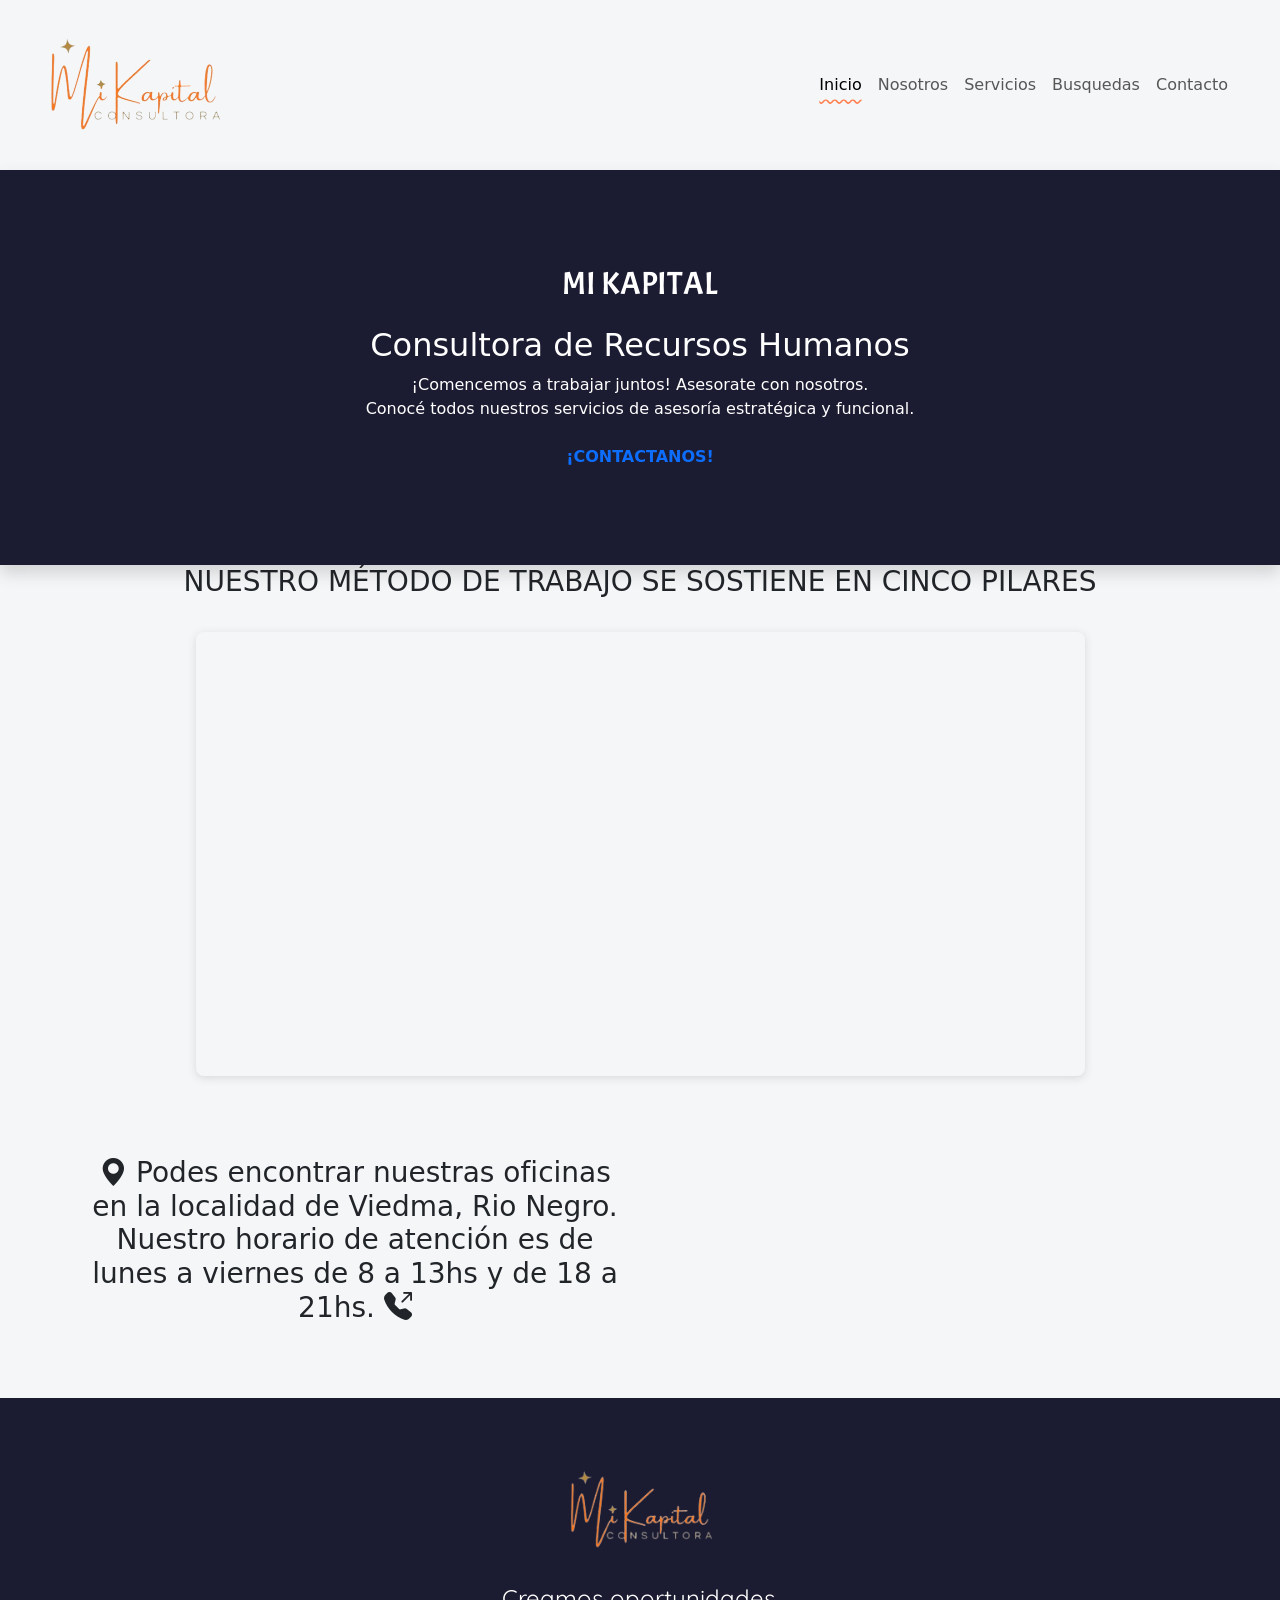
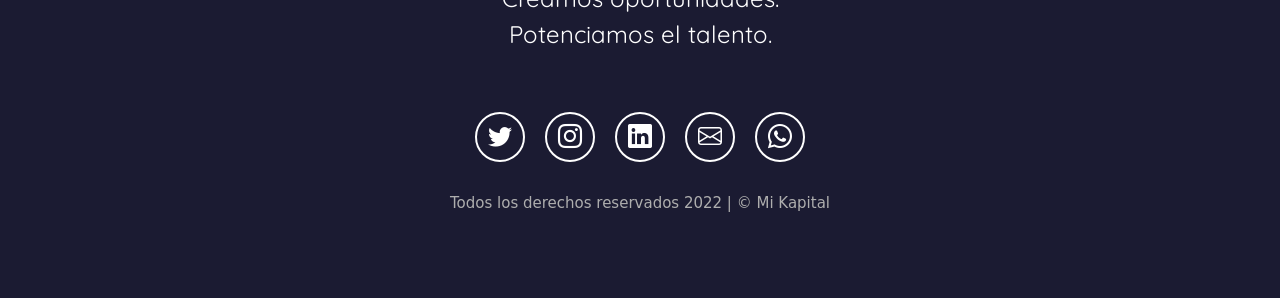
==== commit a5d68282: "ajustes en la pages busquedas" ====
--- a/index.html
+++ b/index.html
@@ -68,7 +68,7 @@
         <h3>NUESTRO MÉTODO DE TRABAJO SE SOSTIENE EN CINCO PILARES</h2>
         <div class="container hero-intermedio-imagen">
           <div class="ratio ratio-4x3" style="position: relative; width: 100%; height: 0; padding-top: 50.0000%; padding-bottom: 0; box-shadow: 0 2px 8px 0 rgba(63,69,81,0.16); margin-top: 1.6em; margin-bottom: 0.9em; overflow: hidden; border-radius: 8px;will-change: transform;">
-            <iframe loading="lazy" style="position: absolute; width: 100%; height: ; top: 0; left: 0;  border: none; padding: 0;margin: 0;"
+            <iframe loading="lazy" style="position: absolute; width: 100%; height:0; top: 0; left: 0;  border: none; padding: 0;margin: 0;"
               src="https:&#x2F;&#x2F;www.canva.com&#x2F;design&#x2F;DAFYMnzZN74&#x2F;view?embed" allowfullscreen="allowfullscreen" allow="fullscreen">
             </iframe>
           </div>
@@ -78,14 +78,15 @@
       <div class="container hero-inferior">
         <div class="row">
           <div class="col-12 col-md-6  d-flex justify-content-center align-items-center">
-            <h3 class="d-bl">
+            <h3 class="d-bl text-inline"><i class="bi bi-geo-alt-fill"></i>
             Podes encontrar nuestras oficinas en la localidad de Viedma, Rio Negro.<br>
             Nuestro horario de atención es de lunes a viernes de 8 a 13hs y de 18 a 21hs.
-            <h3>
+            <i class="bi bi-telephone-outbound-fill"></i><h3>
           </div>
           <div class="col-12 col-md-6">
             <iframe src="https://www.google.com/maps/embed?pb=!1m18!1m12!1m3!1d48306.192448101625!2d-63.035159123604025!3d-40.824953755593626!2m3!1f0!2f0!3f0!3m2!1i1024!2i768!4f13.1!3m3!1m2!1s0x95f698126201d8c5%3A0xc439042877c7ae8!2sViedma%2C%20R%C3%ADo%20Negro!5e0!3m2!1ses!2sar!4v1674140416798!5m2!1ses!2sar" alt="Mapa de ubicación" frameborder="0" style="border: 0px; pointer-events: none;" allowfullscreen=""></iframe>
           </div>
+          
        </div>
       </div>
     </section>
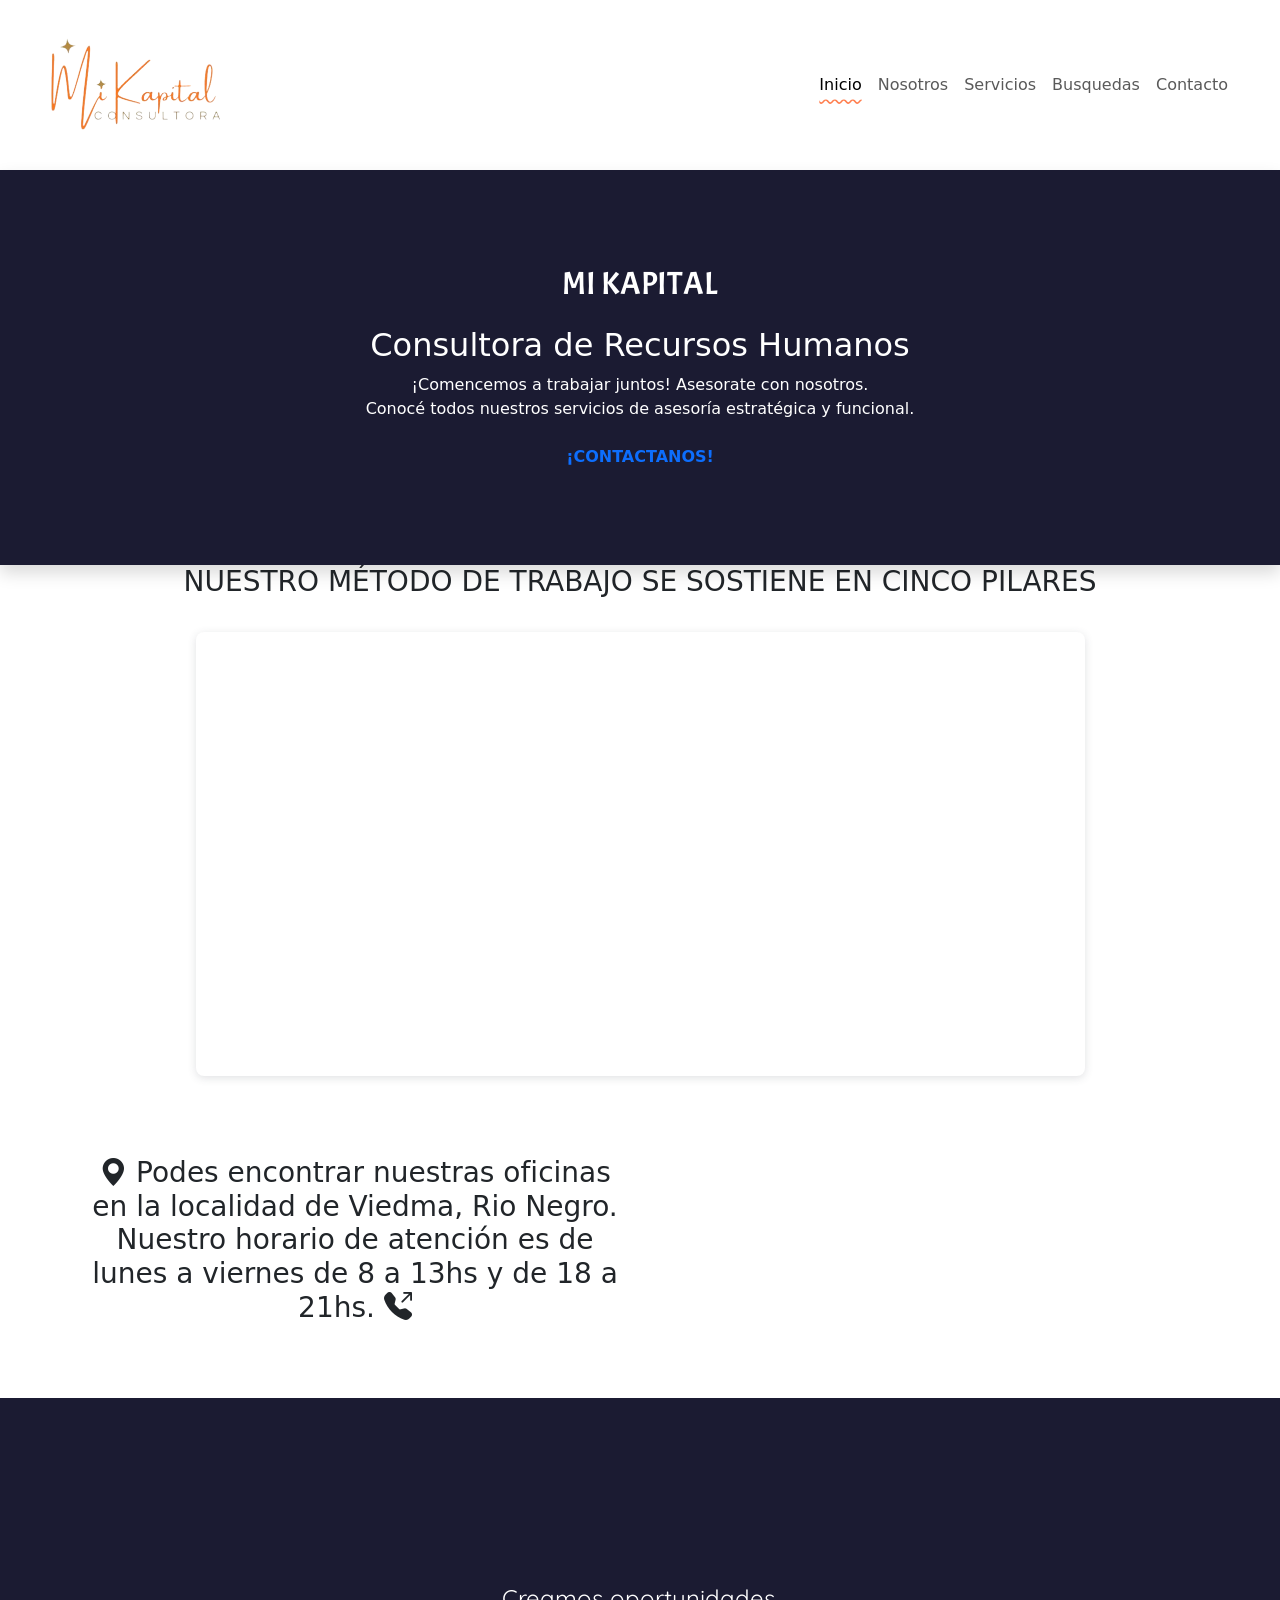
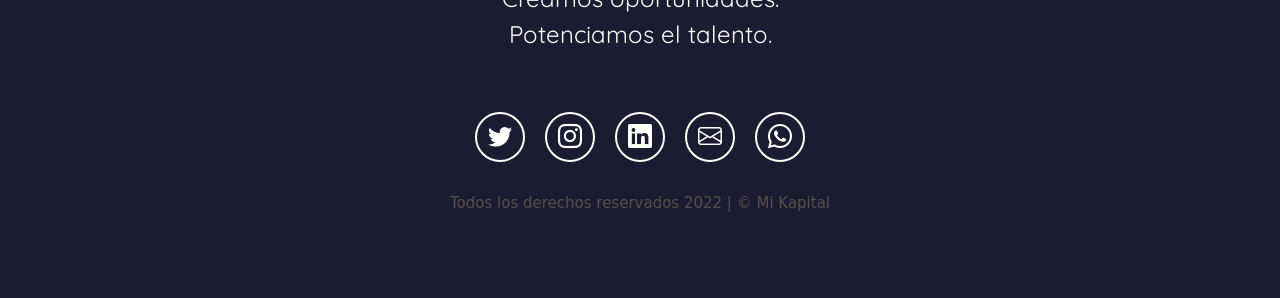
==== commit b63e738e: "Ordenando el codigo y agregando animaciones" ====
--- a/index.html
+++ b/index.html
@@ -1,7 +1,6 @@
 <!DOCTYPE html>
 <html lang="es">
   <head>
-
     <!-- Metadatos -->
     <meta charset="UTF-8">
     <meta http-equiv="X-UA-Compatible" content="IE=edge">
@@ -18,6 +17,8 @@
     <link rel="stylesheet" href="https://cdn.jsdelivr.net/npm/bootstrap-icons@1.10.3/font/bootstrap-icons.css">
     <!-- CSS -->
     <link rel="stylesheet" href="css/style.css">
+    <!-- Animaciones -->
+    <link href="https://unpkg.com/aos@2.3.1/dist/aos.css" rel="stylesheet">
     <!-- Google Fonts -->
     <link rel="preconnect" href="https://fonts.googleapis.com">
     <link rel="preconnect" href="https://fonts.gstatic.com" crossorigin>
@@ -57,19 +58,19 @@
     </nav>
 
     <!-- Seccion Hero -->
-    <section  class="hero align-items-strech">
-      <div class="container-fluid hero-principal d-flex flex-column justify-content-center align-items-center seccion-oscura position-relative shadow">
+    <section  class="hero d-flex flex-column justify-content-center align-items-center">
+      <div class="container-fluid hero-principal seccion-oscura position-relative shadow">
         <h1 class="seccion-titulo">MI KAPITAL</h1>
         <h2 class="texto-blanco">Consultora de Recursos Humanos</h2>
-        <p>¡Comencemos a trabajar juntos! Asesorate con nosotros. <br> Conocé todos nuestros servicios  de asesoría estratégica y funcional.<br><a href="./pages/contacto.html" real="noopener noreferrer"><br><strong>¡CONTACTANOS!</strong></a></p>
+        <p>¡Comencemos a trabajar juntos! Asesorate con nosotros. <br> Conocé todos nuestros servicios  de asesoría estratégica y funcional.<br><a data-aos="zoom-in" href="./pages/contacto.html" real="noopener noreferrer"><br><strong>¡CONTACTANOS!</strong></a></p>
       </div>
   
       <div class="hero-intermedio d-flex flex-column justify-content-arround align-items-center">
         <h3>NUESTRO MÉTODO DE TRABAJO SE SOSTIENE EN CINCO PILARES</h2>
         <div class="container hero-intermedio-imagen">
-          <div class="ratio ratio-4x3" style="position: relative; width: 100%; height: 0; padding-top: 50.0000%; padding-bottom: 0; box-shadow: 0 2px 8px 0 rgba(63,69,81,0.16); margin-top: 1.6em; margin-bottom: 0.9em; overflow: hidden; border-radius: 8px;will-change: transform;">
-            <iframe loading="lazy" style="position: absolute; width: 100%; height:0; top: 0; left: 0;  border: none; padding: 0;margin: 0;"
-              src="https:&#x2F;&#x2F;www.canva.com&#x2F;design&#x2F;DAFYMnzZN74&#x2F;view?embed" allowfullscreen="allowfullscreen" allow="fullscreen">
+          <div class="ratio ratio-4x3" style="position: relative; width: 100%; height: 0; padding-top: 50.0000%; padding-bottom: 0; box-shadow: 0 2px 8px 0 rgba(63,69,81,0.16); margin-top: 1.6em; margin-bottom: 0.9em; overflow: hidden; border-radius: 8px; will-change: transform;">
+            <iframe loading="lazy" style="position: absolute; width: 100%; height: 100%; top: 0; left: 0;  border: none; padding: 0;margin: 0;"
+             src="https:&#x2F;&#x2F;www.canva.com&#x2F;design&#x2F;DAFYMnzZN74&#x2F;view?embed" allowfullscreen="allowfullscreen" allow="fullscreen">
             </iframe>
           </div>
         </div>
@@ -86,14 +87,13 @@
           <div class="col-12 col-md-6">
             <iframe src="https://www.google.com/maps/embed?pb=!1m18!1m12!1m3!1d48306.192448101625!2d-63.035159123604025!3d-40.824953755593626!2m3!1f0!2f0!3f0!3m2!1i1024!2i768!4f13.1!3m3!1m2!1s0x95f698126201d8c5%3A0xc439042877c7ae8!2sViedma%2C%20R%C3%ADo%20Negro!5e0!3m2!1ses!2sar!4v1674140416798!5m2!1ses!2sar" alt="Mapa de ubicación" frameborder="0" style="border: 0px; pointer-events: none;" allowfullscreen=""></iframe>
           </div>
-          
+        </div>
        </div>
-      </div>
     </section>
   
     <!-- Footer -->
     <footer class="seccion-oscura d-flex flex-column align-items-center justify-content-center">
-      <img class="footer-logo" src="../assets/images/footer.png" alt="Logo de la consultora">
+      <img data-aos="flip-left" class="footer-logo" src="../assets/images/footer.png" alt="Logo de la consultora">
       <p class="footer-texto text-center">Creamos oportunidades. <br>Potenciamos el talento.</p>
       <div class="iconos-redes-sociales d-flex flex-wrap align-items-center justify-content-center">
         <a href="https://twitter.com" target="_blank" rel="noopener noreferrer">
@@ -117,5 +117,9 @@
     </footer>
 
     <script src="https://cdn.jsdelivr.net/npm/bootstrap@5.3.0-alpha1/dist/js/bootstrap.bundle.min.js" integrity="sha384-w76AqPfDkMBDXo30jS1Sgez6pr3x5MlQ1ZAGC+nuZB+EYdgRZgiwxhTBTkF7CXvN" crossorigin="anonymous"></script>  
+    <script src="https://unpkg.com/aos@2.3.1/dist/aos.js"></script>
+    <script>
+      AOS.init();
+    </script>
   </body>
 </html>
--- a/css/style.css
+++ b/css/style.css
@@ -11,23 +11,17 @@
   list-style-type: none; }
 
 /* Estilos generales */
-section {
-  display: flex;
-  flex-direction: column;
-  align-items: center;
-  justify-content: center; }
-
 h1 {
   font-size: 2.5rem;
   font-family: "Acme", sans-serif; }
 
 .seccion-oscura {
-  color: white;
+  color: #ffffff;
   background-color: #1b1b32; }
 
 .seccion-clara {
-  color: black;
-  background-color: white; }
+  color: #1b1b32;
+  background-color: #ffffff; }
 
 .seccion-titulo {
   font-size: 2rem;
@@ -35,37 +29,42 @@
   font-family: "Acme", sans-serif; }
 
 .seccion-descripcion {
-  font-size: 1.2rem;
-  color: #584e4e; }
+  font-size: #584e4e; }
 
 .seccion-texto {
   font-size: 1.2rem; }
+
+.texto-negro {
+  color: #000000; }
+
+.texto-blanco {
+  color: #ffffff; }
 
 .btn-info {
   font-size: 1.1rem;
   margin: 20px;
   font-weight: bold; }
 
-.texto-negro {
-  color: black; }
-
-.texto-blanco {
-  color: white; }
+.btn-outline-primary {
+  font-size: 1.1rem;
+  padding: 0;
+  font-weight: bold;
+  width: 80px; }
 
 .navbar {
   padding: 2rem;
-  background-color: #f5f6f7; }
+  background-color: #ffffff; }
   .navbar .navbar-collapse {
     align-items: center;
     justify-content: space-between; }
     .navbar .navbar-collapse .navbar-brand img {
       width: 180px; }
   .navbar .active {
-    text-decoration: underline wavy coral;
+    text-decoration: underline wavy #ff7f50;
     text-underline-offset: 9px; }
 
 .hero {
-  background-color: #f5f6f7;
+  background-color: #ffffff;
   min-height: 450px;
   text-align: center; }
   .hero .hero-principal {
@@ -88,13 +87,10 @@
   .nosotros-inferior .columna {
     font-size: 20px;
     padding: 20px;
-    border: 2px solid #8080804d;
-    display: flex;
-    flex-direction: column;
-    justify-content: space-evenly;
+    border: 2px solid #ff7f50;
     transition: all 0.2s ease-in; }
     .nosotros-inferior .columna:hover {
-      color: white;
+      color: #ffffff;
       background-color: #1b1b32; }
       .nosotros-inferior .columna:hover img {
         width: 100%;
@@ -119,11 +115,7 @@
       height: 500px; }
       .testimonios .carousel .carousel-item .container {
         width: 100%;
-        height: 100%;
-        display: flex;
-        flex-direction: column;
-        align-items: center;
-        justify-content: center; }
+        height: 100%; }
         .testimonios .carousel .carousel-item .container .testimonio-imagen {
           height: 150px;
           width: 150px;
@@ -134,18 +126,12 @@
           text-align: center;
           font-family: 'Share Tech Mono', monospace; }
         .testimonios .carousel .carousel-item .container .testimonio-info {
-          font-weight: bold;
-          text-align: center; }
+          font-weight: bold; }
           .testimonios .carousel .carousel-item .container .testimonio-info p {
             margin-bottom: 0; }
-            .testimonios .carousel .carousel-item .container .testimonio-info p .cliente {
-              font-size: 1.2rem; }
-            .testimonios .carousel .carousel-item .container .testimonio-info p .cargo {
-              font-size: 0.9rem;
-              color: #656060; }
 
 .servicios-contenedor {
-  padding: 40px; }
+  padding: 50px; }
   .servicios-contenedor .servicios-encabezado {
     max-width: 600px;
     text-align: center; }
@@ -161,10 +147,11 @@
       padding: 10px;
       border-radius: 10px;
       display: block;
-      transition: all 0.2s ease; }
+      transition: all 0.2s ease;
+      opacity: 0.1; }
     .servicios-listado .servicios .overlay {
       transition: all 0.2s ease;
-      opacity: 0;
+      opacity: 1;
       position: absolute;
       top: 50%;
       left: 50%;
@@ -173,9 +160,11 @@
       .servicios-listado .servicios .overlay h3 {
         font-size: 25px;
         font-weight: bold;
-        margin-bottom: 0; }
+        margin-bottom: 0;
+        color: #ff7f50;
+        text-shadow: 1px 1px 1px #1b1b32; }
     .servicios-listado .servicios:hover img {
-      opacity: 0.2; }
+      opacity: 0.6; }
     .servicios-listado .servicios:hover .overlay {
       opacity: 1; }
 
@@ -201,8 +190,6 @@
     font-size: 1.3rem; }
 
 .contacto .container {
-  max-width: 1100px;
-  min-height: 200px;
   padding: 20px; }
   .contacto .container .rectangulo {
     margin-top: -5rem;
@@ -210,14 +197,12 @@
     border-radius: 10px;
     box-shadow: 0px 1px 4px 1px white; }
     .contacto .container .rectangulo .row {
-      width: 100%;
-      display: flex;
-      align-items: center; }
+      width: 100%; }
       .contacto .container .rectangulo .row .descripcion {
-        color: white;
+        color: #ffffff;
         font-size: 1.2rem; }
     .contacto .container .rectangulo button {
-      color: white;
+      color: #ffffff;
       font-weight: bold;
       background-color: transparent;
       border: 2px solid white;
@@ -227,7 +212,7 @@
       transition: all 0.2s ease-in-out; }
       .contacto .container .rectangulo button:hover {
         background-color: white;
-        color: black; }
+        color: #000000; }
       .contacto .container .rectangulo button i {
         color: white;
         font-size: 1.3rem;
@@ -236,9 +221,10 @@
         color: black; }
 
 .contacto-inferior form {
+  width: 100%;
   padding: 10px;
   margin: 10px;
-  color: black;
+  color: #000000;
   box-shadow: inset 0 -3em 3em rgba(102, 144, 233, 0.753), 0 0 0 2px rgba(29, 7, 235, 0.527), 0.3em 0.3em 1em rgba(12, 72, 128, 0.952); }
   .contacto-inferior form button {
     color: black;
@@ -261,7 +247,7 @@
 
 .contacto-inferior .video-contacto {
   width: 100%;
-  height: 400px; }
+  margin-top: 10px; }
 
 footer {
   min-height: 500px; }
@@ -291,20 +277,21 @@
     footer .iconos-redes-sociales a:hover i {
       color: black; }
     footer .iconos-redes-sociales a i {
-      color: white;
+      color: #ffffff;
       font-size: 1.5rem;
       transition: all 0.2s ease-in; }
   footer .derechos-de-autor {
     font-size: 15px;
-    color: #aeaeae;
+    color: #584e4e;
     padding: 20px;
     text-align: center; }
 
-@media screen and (max-width: 425px) {
-  .overlay p {
-    font-size: 18px; }
-  .contacto .container .rectangulo {
-    margin-top: 0rem; } }
+@media screen and (max-width: 800px) {
+  .testimonio-imagen {
+    height: 120px;
+    width: 120px; }
+  .testimonio-texto {
+    font-size: 18px; } }
 
 @media screen and (max-width: 768px) {
   .navbar-brand {
@@ -315,9 +302,18 @@
     display: flex;
     flex-direction: column; } }
 
-@media screen and (max-width: 800px) {
-  .testimonio-imagen {
-    height: 120px;
-    width: 120px; }
-  .testimonio-texto {
-    font-size: 18px; } }
+@media screen and (max-width: 425px) {
+  .overlay p {
+    font-size: 18px; }
+  .contacto .container .rectangulo {
+    margin-top: 0rem; }
+  .carousel-inner {
+    padding-top: 120px;
+    padding-bottom: 120px; } }
+
+@media screen and (max-width: 320px) {
+  .carousel-inner {
+    padding-top: 180px;
+    padding-bottom: 180px; }
+  .servicios img {
+    opacity: 0.5; } }
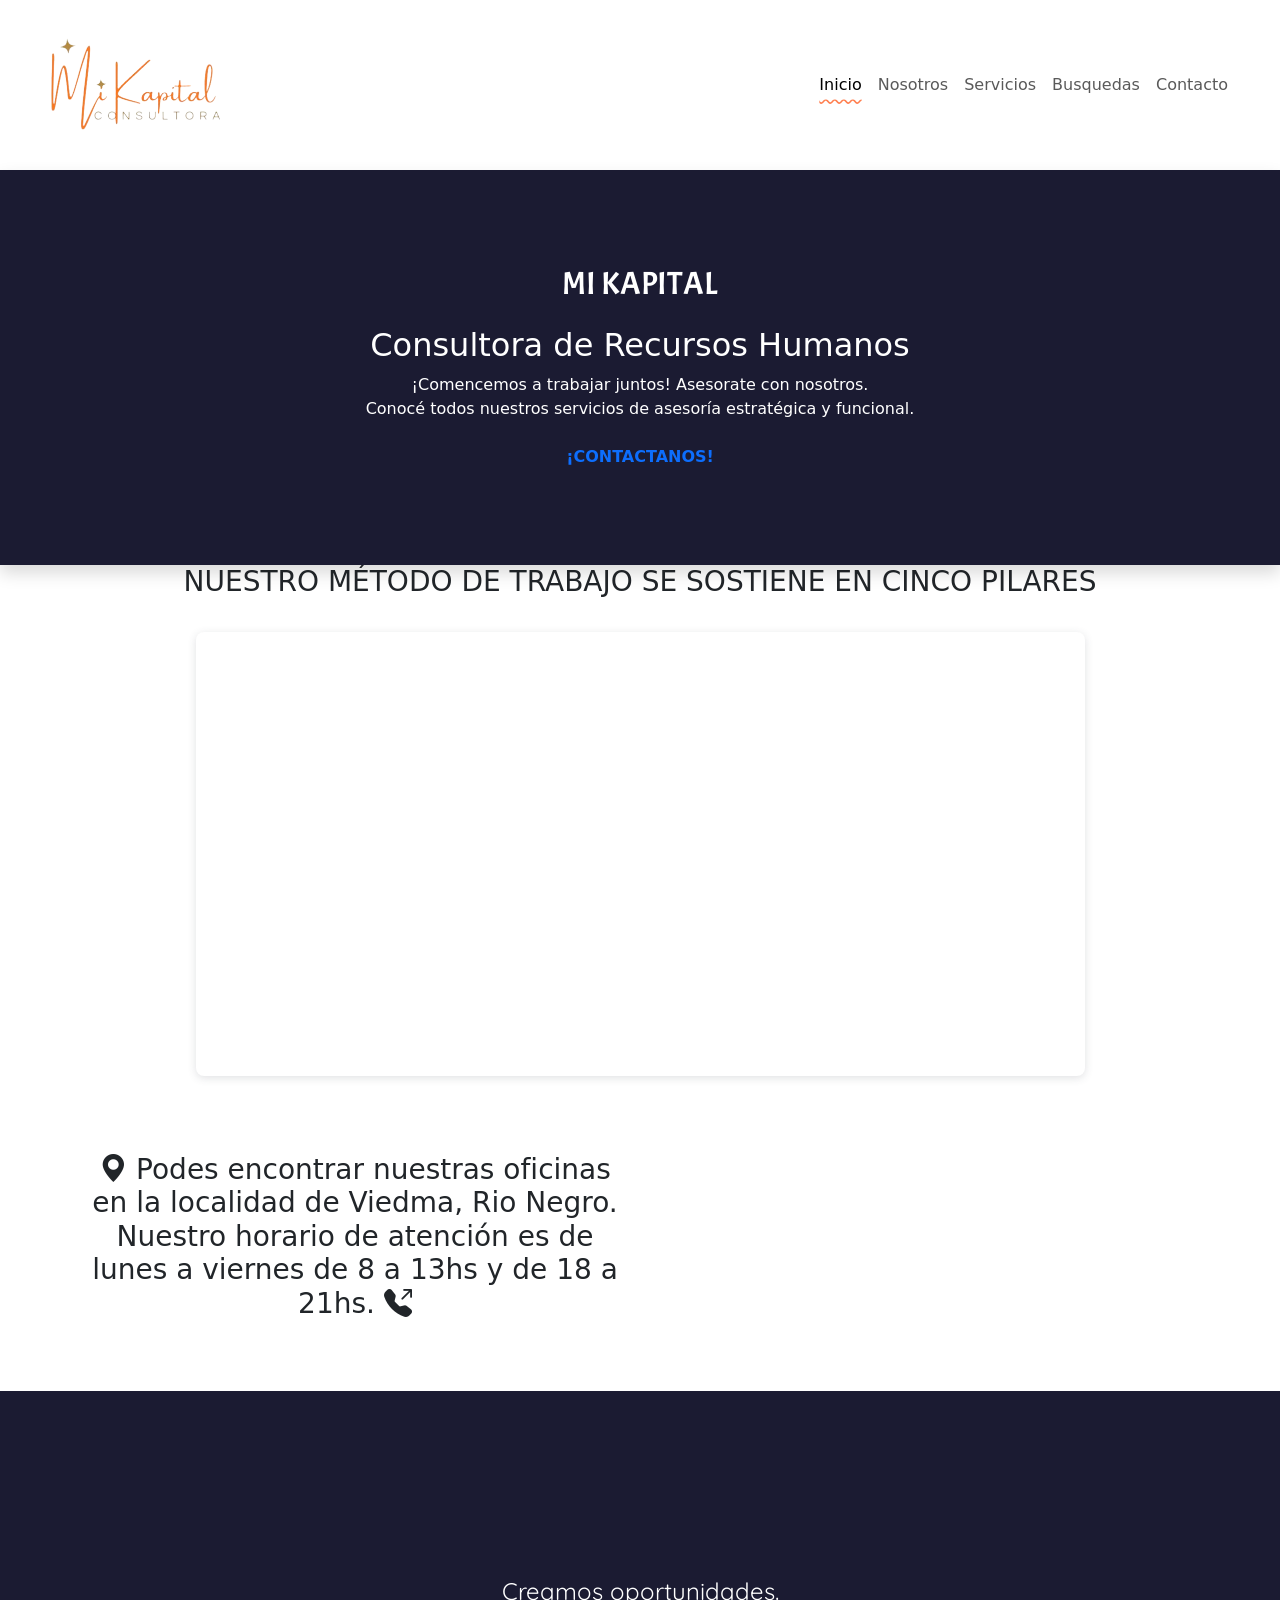
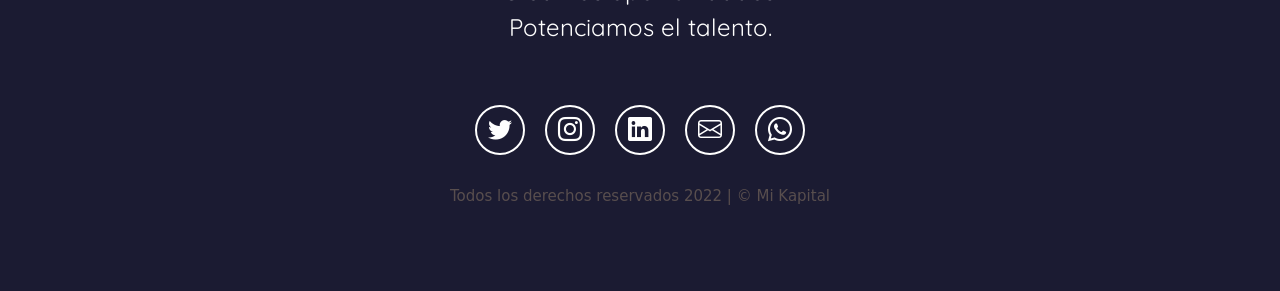
==== commit 7fbc98ed: "ultimos ajustes en las pages servicios y contacto" ====
--- a/index.html
+++ b/index.html
@@ -32,7 +32,7 @@
         <button class="navbar-toggler" type="button" data-bs-toggle="collapse" data-bs-target="#navbar-toggler" aria-controls="navbarTogglerDemo01" aria-expanded="false" aria-label="Toggle navigation">
           <span class="navbar-toggler-icon"></span>
         </button>
-        <div class="collapse navbar-collapse" id="navbar-toggler">
+        <div class="collapse navbar-collapse justify-content-between" id="navbar-toggler">
           <a class="navbar-brand" href="./index.html">
             <img src="./assets/images/footer.png" alt="Logo de la consultora">
           </a>
@@ -59,13 +59,13 @@
 
     <!-- Seccion Hero -->
     <section  class="hero d-flex flex-column justify-content-center align-items-center">
-      <div class="container-fluid hero-principal seccion-oscura position-relative shadow">
+      <div class="container-fluid hero-principal seccion-oscura position-relative shadow text-center">
         <h1 class="seccion-titulo">MI KAPITAL</h1>
-        <h2 class="texto-blanco">Consultora de Recursos Humanos</h2>
+        <h2>Consultora de Recursos Humanos</h2>
         <p>¡Comencemos a trabajar juntos! Asesorate con nosotros. <br> Conocé todos nuestros servicios  de asesoría estratégica y funcional.<br><a data-aos="zoom-in" href="./pages/contacto.html" real="noopener noreferrer"><br><strong>¡CONTACTANOS!</strong></a></p>
       </div>
   
-      <div class="hero-intermedio d-flex flex-column justify-content-arround align-items-center">
+      <div class="hero-intermedio d-flex flex-column justify-content-arround align-items-center text-center">
         <h3>NUESTRO MÉTODO DE TRABAJO SE SOSTIENE EN CINCO PILARES</h2>
         <div class="container hero-intermedio-imagen">
           <div class="ratio ratio-4x3" style="position: relative; width: 100%; height: 0; padding-top: 50.0000%; padding-bottom: 0; box-shadow: 0 2px 8px 0 rgba(63,69,81,0.16); margin-top: 1.6em; margin-bottom: 0.9em; overflow: hidden; border-radius: 8px; will-change: transform;">
@@ -78,13 +78,13 @@
 
       <div class="container hero-inferior">
         <div class="row">
-          <div class="col-12 col-md-6  d-flex justify-content-center align-items-center">
+          <div class="col-12 col-md-6 d-flex justify-content-center align-items-center text-center">
             <h3 class="d-bl text-inline"><i class="bi bi-geo-alt-fill"></i>
             Podes encontrar nuestras oficinas en la localidad de Viedma, Rio Negro.<br>
             Nuestro horario de atención es de lunes a viernes de 8 a 13hs y de 18 a 21hs.
             <i class="bi bi-telephone-outbound-fill"></i><h3>
           </div>
-          <div class="col-12 col-md-6">
+          <div class="col-12 col-md-6 d-flex justify-content-center align-items-center">
             <iframe src="https://www.google.com/maps/embed?pb=!1m18!1m12!1m3!1d48306.192448101625!2d-63.035159123604025!3d-40.824953755593626!2m3!1f0!2f0!3f0!3m2!1i1024!2i768!4f13.1!3m3!1m2!1s0x95f698126201d8c5%3A0xc439042877c7ae8!2sViedma%2C%20R%C3%ADo%20Negro!5e0!3m2!1ses!2sar!4v1674140416798!5m2!1ses!2sar" alt="Mapa de ubicación" frameborder="0" style="border: 0px; pointer-events: none;" allowfullscreen=""></iframe>
           </div>
         </div>
@@ -93,7 +93,7 @@
   
     <!-- Footer -->
     <footer class="seccion-oscura d-flex flex-column align-items-center justify-content-center">
-      <img data-aos="flip-left" class="footer-logo" src="../assets/images/footer.png" alt="Logo de la consultora">
+      <img data-aos="flip-left" class="footer-logo" src="assets/images/footer.png" alt="Logo de la consultora">
       <p class="footer-texto text-center">Creamos oportunidades. <br>Potenciamos el talento.</p>
       <div class="iconos-redes-sociales d-flex flex-wrap align-items-center justify-content-center">
         <a href="https://twitter.com" target="_blank" rel="noopener noreferrer">
@@ -112,7 +112,7 @@
           <i class="bi bi-whatsapp"></i>
         </a>
       </div>
-      <div class="derechos-de-autor">Todos los derechos reservados 2022 | &#169; Mi Kapital
+      <div class="derechos-de-autor text-center">Todos los derechos reservados 2022 | &#169; Mi Kapital
       </div>
     </footer>
 
--- a/css/style.css
+++ b/css/style.css
@@ -34,12 +34,6 @@
 .seccion-texto {
   font-size: 1.2rem; }
 
-.texto-negro {
-  color: #000000; }
-
-.texto-blanco {
-  color: #ffffff; }
-
 .btn-info {
   font-size: 1.1rem;
   margin: 20px;
@@ -54,33 +48,25 @@
 .navbar {
   padding: 2rem;
   background-color: #ffffff; }
-  .navbar .navbar-collapse {
-    align-items: center;
-    justify-content: space-between; }
-    .navbar .navbar-collapse .navbar-brand img {
-      width: 180px; }
+  .navbar .navbar-collapse .navbar-brand img {
+    width: 180px; }
   .navbar .active {
     text-decoration: underline wavy #ff7f50;
     text-underline-offset: 9px; }
 
 .hero {
-  background-color: #ffffff;
-  min-height: 450px;
-  text-align: center; }
+  background-color: #ffffff; }
   .hero .hero-principal {
     padding: 5rem; }
     .hero .hero-principal .hero-principal h2 {
       font-size: 1.5rem; }
   .hero .hero-inferior iframe {
-    width: 80%;
-    height: 300px;
-    padding: 20px; }
+    height: 300px; }
 
 .nosotros {
   padding: 40px; }
   .nosotros .contenedor {
-    max-width: 600px;
-    text-align: center; }
+    max-width: 600px; }
 
 .nosotros-inferior {
   padding: 40px; }
@@ -90,8 +76,8 @@
     border: 2px solid #ff7f50;
     transition: all 0.2s ease-in; }
     .nosotros-inferior .columna:hover {
-      color: #ffffff;
-      background-color: #1b1b32; }
+      background-color: #1b1b32;
+      color: #ffffff; }
       .nosotros-inferior .columna:hover img {
         width: 100%;
         padding: 0;
@@ -107,34 +93,28 @@
         .nosotros-inferior .columna:hover .badge-contenedor .badge {
           margin: 5px; }
 
-.testimonios {
-  padding: 40px 40px 80px 40px; }
-  .testimonios .carousel {
-    max-width: 800px; }
-    .testimonios .carousel .carousel-item {
-      height: 500px; }
-      .testimonios .carousel .carousel-item .container {
-        width: 100%;
-        height: 100%; }
-        .testimonios .carousel .carousel-item .container .testimonio-imagen {
-          height: 150px;
-          width: 150px;
-          margin: 10px 10px 20px 10px; }
-        .testimonios .carousel .carousel-item .container .testimonio-texto {
-          max-width: 70%;
-          font-size: 20px;
-          text-align: center;
-          font-family: 'Share Tech Mono', monospace; }
-        .testimonios .carousel .carousel-item .container .testimonio-info {
-          font-weight: bold; }
-          .testimonios .carousel .carousel-item .container .testimonio-info p {
-            margin-bottom: 0; }
+.testimonios .carousel {
+  max-width: 800px; }
+  .testimonios .carousel .carousel-item {
+    height: 500px; }
+    .testimonios .carousel .carousel-item .container {
+      width: 100%;
+      height: 100%; }
+      .testimonios .carousel .carousel-item .container .testimonio-imagen {
+        height: 150px;
+        width: 150px;
+        margin: 10px 10px 20px 10px; }
+      .testimonios .carousel .carousel-item .container .testimonio-texto {
+        max-width: 70%;
+        font-size: 20px;
+        font-family: 'Share Tech Mono', monospace; }
+      .testimonios .carousel .carousel-item .container .testimonio-info {
+        font-weight: bold; }
+        .testimonios .carousel .carousel-item .container .testimonio-info p {
+          margin-bottom: 0; }
 
 .servicios-contenedor {
   padding: 50px; }
-  .servicios-contenedor .servicios-encabezado {
-    max-width: 600px;
-    text-align: center; }
 
 .servicios-listado {
   padding-top: 60px;
@@ -144,7 +124,6 @@
     .servicios-listado .servicios img {
       height: 100%;
       width: 100%;
-      padding: 10px;
       border-radius: 10px;
       display: block;
       transition: all 0.2s ease;
@@ -155,8 +134,7 @@
       position: absolute;
       top: 50%;
       left: 50%;
-      transform: translate(-50%, -50%);
-      text-align: center; }
+      transform: translate(-50%, -50%); }
       .servicios-listado .servicios .overlay h3 {
         font-size: 25px;
         font-weight: bold;
@@ -169,14 +147,10 @@
       opacity: 1; }
 
 .busquedas {
-  padding: 40px; }
-  .busquedas .contenedor {
-    max-width: 600px;
-    text-align: center; }
+  padding: 50px; }
 
 .busquedas-listado {
-  min-height: 500px;
-  padding: 30px; }
+  min-height: 500px; }
   .busquedas-listado .card {
     width: 80%;
     max-width: 600px;
@@ -185,7 +159,8 @@
       font-weight: bold; }
 
 .encabezado-contacto {
-  min-height: 400px; }
+  min-height: 400px;
+  padding: 50px; }
   .encabezado-contacto .parrafo-contacto {
     font-size: 1.3rem; }
 
@@ -196,13 +171,9 @@
     background-color: #0d6dfd;
     border-radius: 10px;
     box-shadow: 0px 1px 4px 1px white; }
-    .contacto .container .rectangulo .row {
-      width: 100%; }
-      .contacto .container .rectangulo .row .descripcion {
-        color: #ffffff;
-        font-size: 1.2rem; }
+    .contacto .container .rectangulo .row .descripcion {
+      font-weight: bold; }
     .contacto .container .rectangulo button {
-      color: #ffffff;
       font-weight: bold;
       background-color: transparent;
       border: 2px solid white;
@@ -211,8 +182,7 @@
       border-radius: 100px;
       transition: all 0.2s ease-in-out; }
       .contacto .container .rectangulo button:hover {
-        background-color: white;
-        color: #000000; }
+        background-color: white; }
       .contacto .container .rectangulo button i {
         color: white;
         font-size: 1.3rem;
@@ -221,10 +191,8 @@
         color: black; }
 
 .contacto-inferior form {
-  width: 100%;
   padding: 10px;
-  margin: 10px;
-  color: #000000;
+  margin: 0 0 10px 0;
   box-shadow: inset 0 -3em 3em rgba(102, 144, 233, 0.753), 0 0 0 2px rgba(29, 7, 235, 0.527), 0.3em 0.3em 1em rgba(12, 72, 128, 0.952); }
   .contacto-inferior form button {
     color: black;
@@ -244,10 +212,8 @@
       transition: all 0.2s ease-in-out; }
     .contacto-inferior form button:hover i {
       color: white; }
-
-.contacto-inferior .video-contacto {
-  width: 100%;
-  margin-top: 10px; }
+  .contacto-inferior form .video-contacto {
+    margin-top: 10px; }
 
 footer {
   min-height: 500px; }
@@ -283,37 +249,15 @@
   footer .derechos-de-autor {
     font-size: 15px;
     color: #584e4e;
-    padding: 20px;
-    text-align: center; }
-
-@media screen and (max-width: 800px) {
-  .testimonio-imagen {
-    height: 120px;
-    width: 120px; }
-  .testimonio-texto {
-    font-size: 18px; } }
+    padding: 20px; }
 
 @media screen and (max-width: 768px) {
   .navbar-brand {
-    display: none; }
-  .hero-inferior {
-    flex-direction: column; }
-  .contacto-inferior {
-    display: flex;
-    flex-direction: column; } }
+    display: none; } }
 
 @media screen and (max-width: 425px) {
-  .overlay p {
-    font-size: 18px; }
   .contacto .container .rectangulo {
     margin-top: 0rem; }
   .carousel-inner {
-    padding-top: 120px;
-    padding-bottom: 120px; } }
-
-@media screen and (max-width: 320px) {
-  .carousel-inner {
-    padding-top: 180px;
-    padding-bottom: 180px; }
-  .servicios img {
-    opacity: 0.5; } }
+    padding: 30px 0 30px 0;
+    line-height: normal; } }
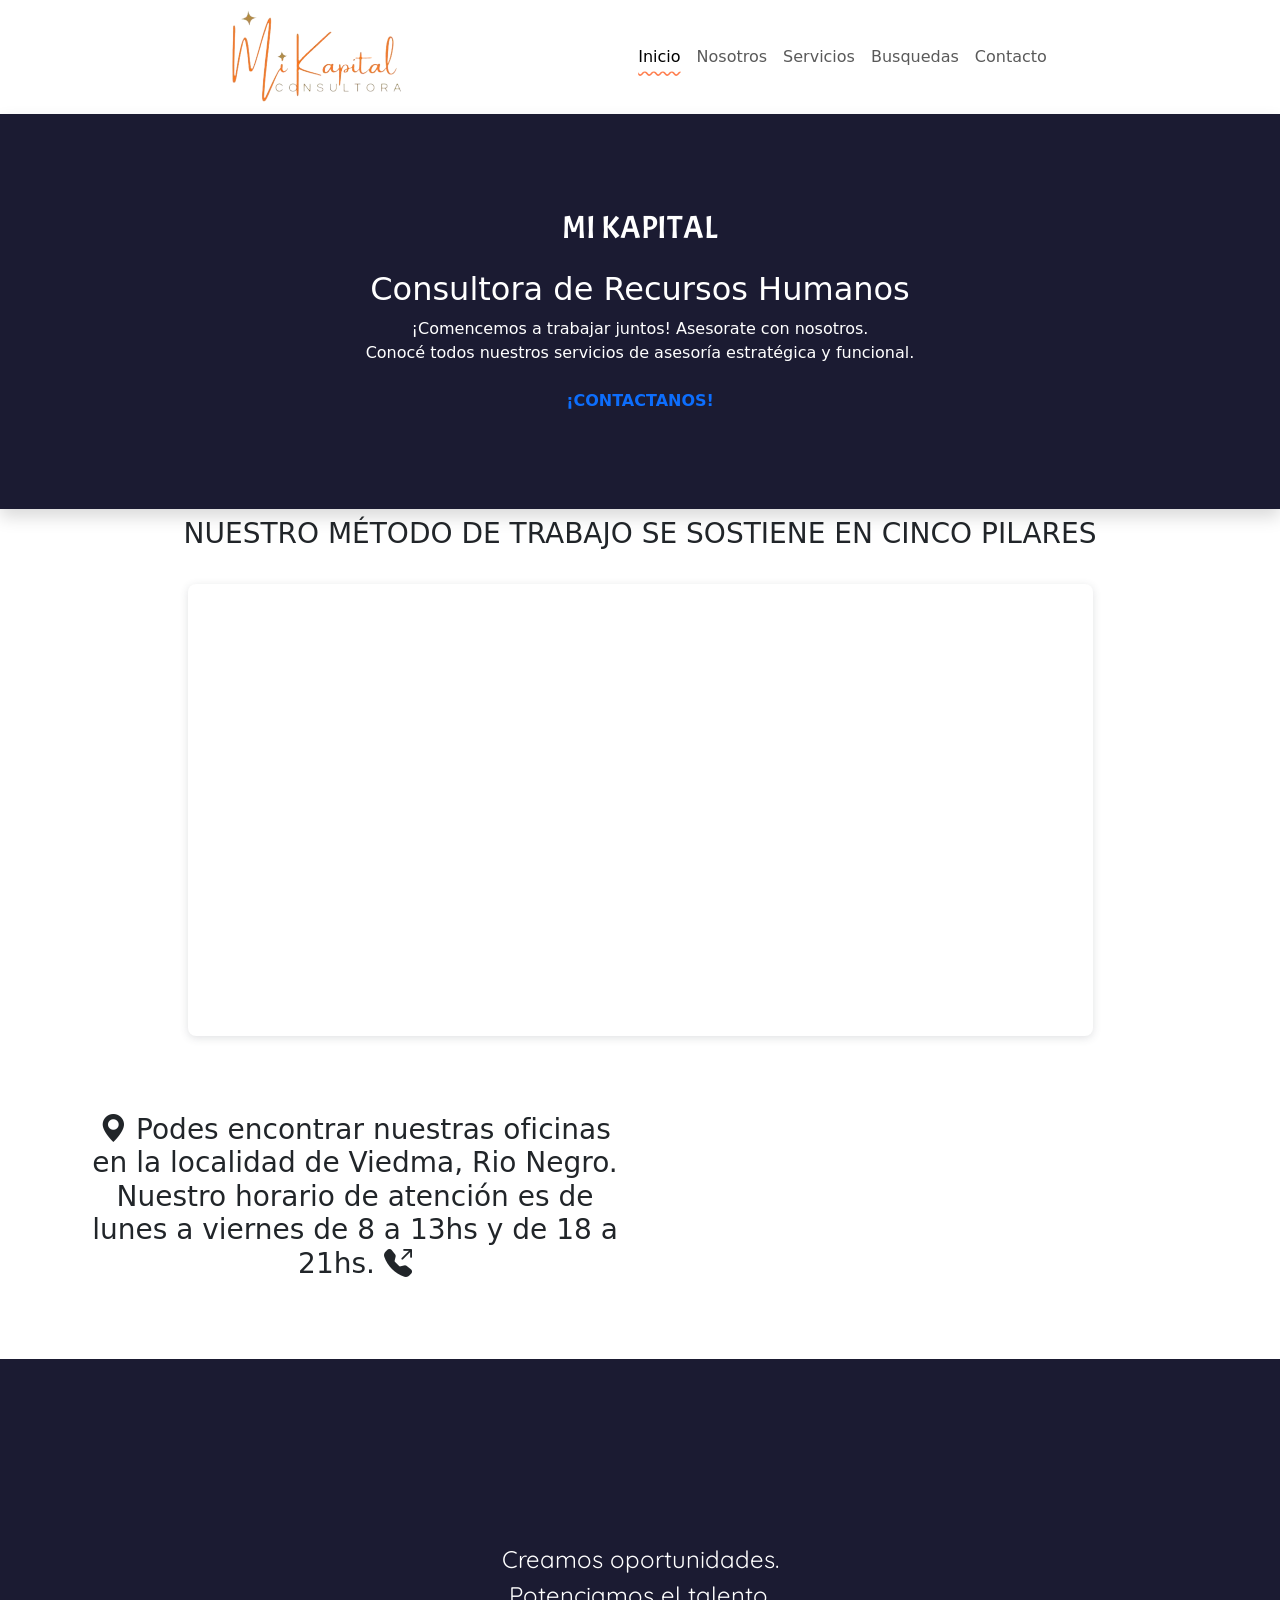
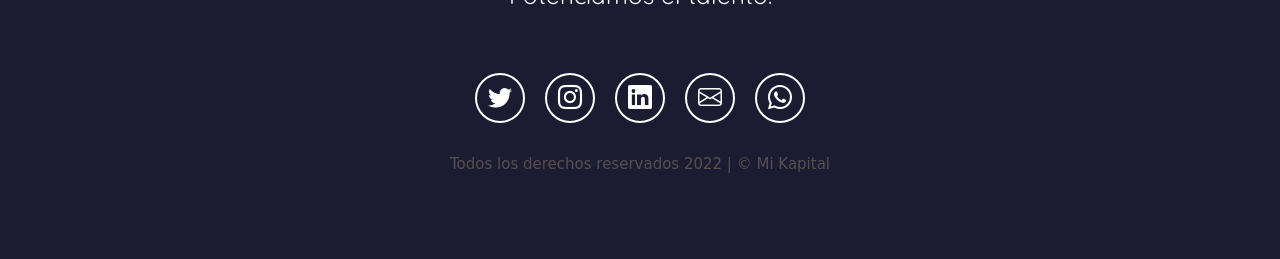
==== commit 4303f43c: "Retoques generales que mejoran la visibilidad del sitio" ====
--- a/index.html
+++ b/index.html
@@ -10,7 +10,7 @@
     <!-- Titulo -->
     <title>Mi Kapital | Inicio</title>
     <!-- Favicon -->
-    <link rel="icon" type="image/x-icon" href="./assets/images/logofavicon.ico">
+    <link rel="icon" type="image/x-icon" href="./assets/icons/favicon.ico">
     <!-- Bootstrap -->
     <link href="https://cdn.jsdelivr.net/npm/bootstrap@5.3.0-alpha1/dist/css/bootstrap.min.css" rel="stylesheet" integrity="sha384-GLhlTQ8iRABdZLl6O3oVMWSktQOp6b7In1Zl3/Jr59b6EGGoI1aFkw7cmDA6j6gD" crossorigin="anonymous">
     <!-- Iconos de Bootstrap -->
@@ -27,38 +27,41 @@
 
   <body>
     <!-- Barra de navegacion -->
-    <nav class="navbar navbar-expand-md navbar-light">
-      <div class="container-fluid">
-        <button class="navbar-toggler" type="button" data-bs-toggle="collapse" data-bs-target="#navbar-toggler" aria-controls="navbarTogglerDemo01" aria-expanded="false" aria-label="Toggle navigation">
-          <span class="navbar-toggler-icon"></span>
-        </button>
-        <div class="collapse navbar-collapse justify-content-between" id="navbar-toggler">
-          <a class="navbar-brand" href="./index.html">
-            <img src="./assets/images/footer.png" alt="Logo de la consultora">
-          </a>
-          <ul class="navbar-nav d-flex justify-content-center align-items-center">
-            <li class="nav-item">
-              <a class="nav-link active" aria-current="page" href="index.html">Inicio</a>
-            </li>
-            <li class="nav-item">
-              <a class="nav-link" href="./pages/nosotros.html">Nosotros</a>
-            </li>
-            <li class="nav-item">
-              <a class="nav-link" href="./pages/servicios.html">Servicios</a>
-            </li>
-            <li class="nav-item">
-              <a class="nav-link" href="./pages/busquedas.html">Busquedas</a>
-            </li>
-            <li class="nav-item">
-              <a class="nav-link" href="./pages/contacto.html">Contacto</a>
-            </li>
-          </ul>
+    <header>
+      <nav class="navbar navbar-expand-md navbar-light p-1">
+        <div class="container-fluid justify-content-beetween">
+          <button class="navbar-toggler" type="button" data-bs-toggle="collapse" data-bs-target="#navbar-toggler" aria-controls="navbarTogglerDemo01" aria-expanded="false" aria-label="Toggle navigation">
+            <span class="navbar-toggler-icon"></span>
+          </button>
+          <div class="collapse navbar-collapse justify-content-evenly" id="navbar-toggler">
+            <a class="navbar-brand" href="./index.html">
+              <img src="./assets/images/footer.png" alt="Logo de la consultora">
+            </a>
+            <ul class="navbar-nav d-flex justify-content-center align-items-center">
+              <li class="nav-item">
+                <a class="nav-link active" aria-current="page" href="index.html">Inicio</a>
+              </li>
+              <li class="nav-item">
+                <a class="nav-link" href="./pages/nosotros.html">Nosotros</a>
+              </li>
+              <li class="nav-item">
+                <a class="nav-link" href="./pages/servicios.html">Servicios</a>
+              </li>
+              <li class="nav-item">
+                <a class="nav-link" href="./pages/busquedas.html">Busquedas</a>
+              </li>
+              <li class="nav-item">
+                <a class="nav-link" href="./pages/contacto.html">Contacto</a>
+              </li>
+            </ul>
+          </div>
         </div>
-      </div>
-    </nav>
+      </nav>
+    </header>
 
     <!-- Seccion Hero -->
-    <section  class="hero d-flex flex-column justify-content-center align-items-center">
+    <main>
+      <section  class="hero d-flex flex-column justify-content-center align-items-center">
       <div class="container-fluid hero-principal seccion-oscura position-relative shadow text-center">
         <h1 class="seccion-titulo">MI KAPITAL</h1>
         <h2>Consultora de Recursos Humanos</h2>
@@ -66,7 +69,7 @@
       </div>
   
       <div class="hero-intermedio d-flex flex-column justify-content-arround align-items-center text-center">
-        <h3>NUESTRO MÉTODO DE TRABAJO SE SOSTIENE EN CINCO PILARES</h2>
+        <h3 class="m-2">NUESTRO MÉTODO DE TRABAJO SE SOSTIENE EN CINCO PILARES</h2>
         <div class="container hero-intermedio-imagen">
           <div class="ratio ratio-4x3" style="position: relative; width: 100%; height: 0; padding-top: 50.0000%; padding-bottom: 0; box-shadow: 0 2px 8px 0 rgba(63,69,81,0.16); margin-top: 1.6em; margin-bottom: 0.9em; overflow: hidden; border-radius: 8px; will-change: transform;">
             <iframe loading="lazy" style="position: absolute; width: 100%; height: 100%; top: 0; left: 0;  border: none; padding: 0;margin: 0;"
@@ -85,14 +88,16 @@
             <i class="bi bi-telephone-outbound-fill"></i><h3>
           </div>
           <div class="col-12 col-md-6 d-flex justify-content-center align-items-center">
-            <iframe src="https://www.google.com/maps/embed?pb=!1m18!1m12!1m3!1d48306.192448101625!2d-63.035159123604025!3d-40.824953755593626!2m3!1f0!2f0!3f0!3m2!1i1024!2i768!4f13.1!3m3!1m2!1s0x95f698126201d8c5%3A0xc439042877c7ae8!2sViedma%2C%20R%C3%ADo%20Negro!5e0!3m2!1ses!2sar!4v1674140416798!5m2!1ses!2sar" alt="Mapa de ubicación" frameborder="0" style="border: 0px; pointer-events: none;" allowfullscreen=""></iframe>
+            <iframe src="https://www.google.com/maps/embed?pb=!1m18!1m12!1m3!1d48306.192448101625!2d-63.035159123604025!3d-40.824953755593626!2m3!1f0!2f0!3f0!3m2!1i1024!2i768!4f13.1!3m3!1m2!1s0x95f698126201d8c5%3A0xc439042877c7ae8!2sViedma%2C%20R%C3%ADo%20Negro!5e0!3m2!1ses!2sar!4v1674140416798!5m2!1ses!2sar" alt="Mapa de ubicación" frameborder="0" style="border: 0px; pointer-events: none;" allowfullscreen="">
+            </iframe>
           </div>
         </div>
        </div>
-    </section>
+      </section>
+    </main>
   
     <!-- Footer -->
-    <footer class="seccion-oscura d-flex flex-column align-items-center justify-content-center">
+    <footer class="seccion-oscura d-flex flex-column align-items-center justify-content-center mt-2">
       <img data-aos="flip-left" class="footer-logo" src="assets/images/footer.png" alt="Logo de la consultora">
       <p class="footer-texto text-center">Creamos oportunidades. <br>Potenciamos el talento.</p>
       <div class="iconos-redes-sociales d-flex flex-wrap align-items-center justify-content-center">
--- a/css/style.css
+++ b/css/style.css
@@ -36,8 +36,8 @@
 
 .btn-info {
   font-size: 1.1rem;
-  margin: 20px;
-  font-weight: bold; }
+  font-weight: bold;
+  margin: 20px; }
 
 .btn-outline-primary {
   font-size: 1.1rem;
@@ -92,6 +92,8 @@
         margin: 10px 0; }
         .nosotros-inferior .columna:hover .badge-contenedor .badge {
           margin: 5px; }
+    .nosotros-inferior .columna .text-bg-naranja {
+      background-color: #ff7f50; }
 
 .testimonios .carousel {
   max-width: 800px; }
@@ -138,7 +140,7 @@
       .servicios-listado .servicios .overlay h3 {
         font-size: 25px;
         font-weight: bold;
-        margin-bottom: 0;
+        margin: o;
         color: #ff7f50;
         text-shadow: 1px 1px 1px #1b1b32; }
     .servicios-listado .servicios:hover img {
@@ -157,6 +159,21 @@
     margin: 15px; }
     .busquedas-listado .card .card-header {
       font-weight: bold; }
+    .busquedas-listado .card .btn-outline-naranja {
+      background-color: #ff7f50;
+      color: #1b1b32;
+      font-weight: bold; }
+      .busquedas-listado .card .btn-outline-naranja:hover {
+        color: #ff7f50;
+        background-color: #1b1b32; }
+
+.container .btn-outline-naranja {
+  background-color: #ff7f50;
+  color: #1b1b32;
+  font-weight: bold; }
+  .container .btn-outline-naranja:hover {
+    color: #ff7f50;
+    background-color: #1b1b32; }
 
 .encabezado-contacto {
   min-height: 400px;
@@ -168,18 +185,19 @@
   padding: 20px; }
   .contacto .container .rectangulo {
     margin-top: -5rem;
-    background-color: #0d6dfd;
+    background-color: #ff7f50;
     border-radius: 10px;
     box-shadow: 0px 1px 4px 1px white; }
     .contacto .container .rectangulo .row .descripcion {
       font-weight: bold; }
     .contacto .container .rectangulo button {
-      font-weight: bold;
+      padding: 1.25em 2em;
+      margin: 10px;
+      color: black;
       background-color: transparent;
       border: 2px solid white;
-      padding: 1.25em 2em;
-      margin: 10px;
       border-radius: 100px;
+      font-weight: bold;
       transition: all 0.2s ease-in-out; }
       .contacto .container .rectangulo button:hover {
         background-color: white; }
@@ -193,15 +211,15 @@
 .contacto-inferior form {
   padding: 10px;
   margin: 0 0 10px 0;
-  box-shadow: inset 0 -3em 3em rgba(102, 144, 233, 0.753), 0 0 0 2px rgba(29, 7, 235, 0.527), 0.3em 0.3em 1em rgba(12, 72, 128, 0.952); }
+  box-shadow: inset 0 -3em 3em rgba(246, 153, 99, 0.753), 0 0 0 2px rgba(189, 118, 4, 0.527), 0.3em 0.3em 1em rgba(166, 107, 4, 0.952); }
   .contacto-inferior form button {
+    padding: 1em;
+    margin: 10px;
     color: black;
-    font-weight: bold;
     background-color: transparent;
     border: 2px solid black;
-    padding: 1em;
-    margin: 10px;
     border-radius: 100px;
+    font-weight: bold;
     transition: all 0.2s ease-in-out; }
     .contacto-inferior form button:hover {
       background-color: black;
